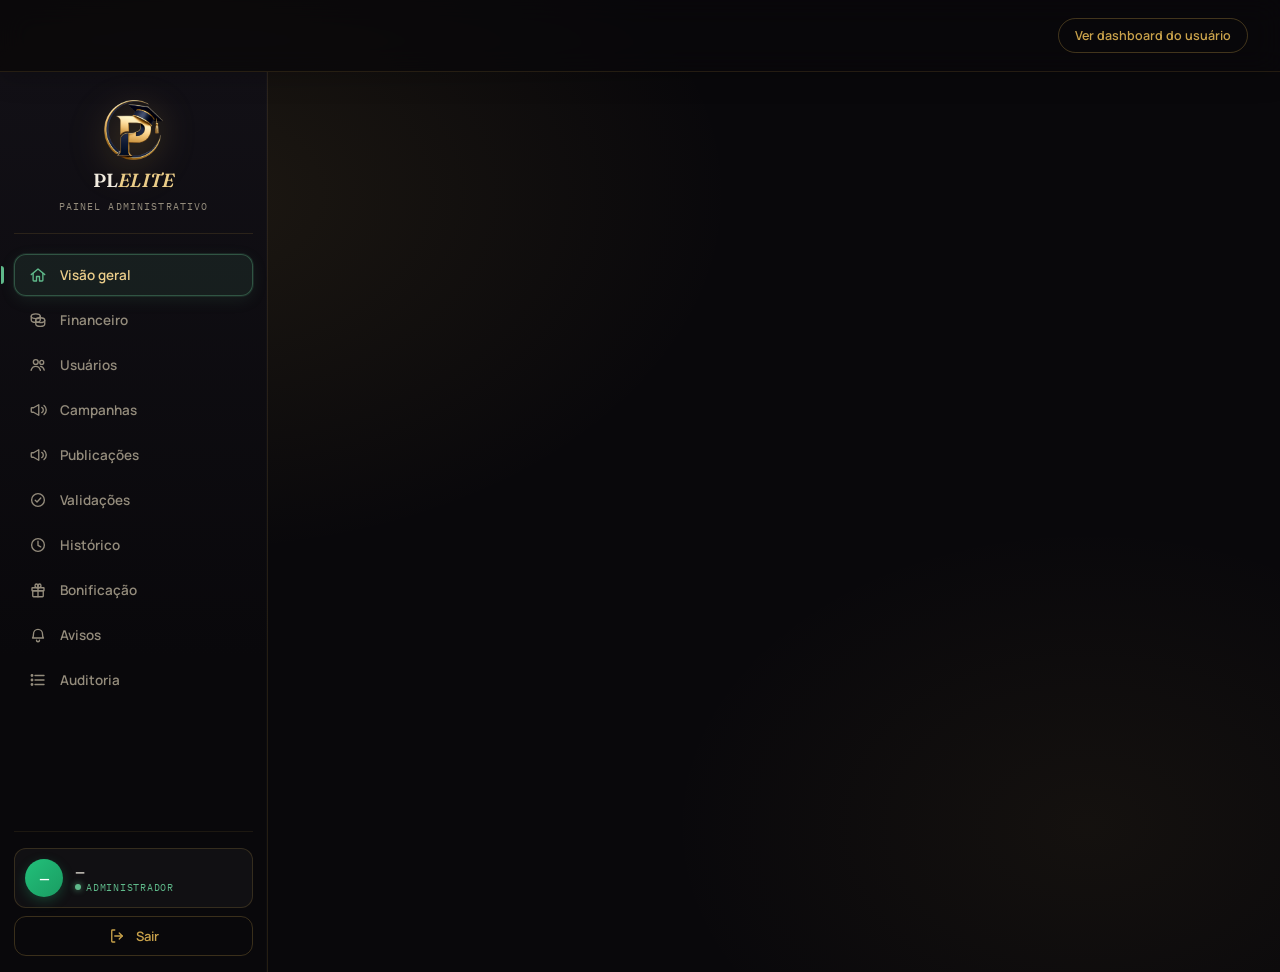
==== admin.html @ 8a0feca3 "Update admin.html" ====
<!DOCTYPE html>
<html lang="pt-BR">
<head>
<meta charset="UTF-8">
<meta name="viewport" content="width=device-width, initial-scale=1.0">
<meta name="description" content="Painel administrativo PL Elite — gestão de usuários, campanhas e recompensas.">
<link rel="icon" type="image/png" href="assets/logo-icon.png">
<title>PL ELITE — Painel Administrativo</title>
<link rel="preconnect" href="https://fonts.googleapis.com">
<link rel="preconnect" href="https://fonts.gstatic.com" crossorigin>
<link href="https://fonts.googleapis.com/css2?family=Fraunces:opsz,wght@9..144,400;9..144,500;9..144,600&family=Manrope:wght@400;500;600;700&family=IBM+Plex+Mono:wght@400;500&display=swap" rel="stylesheet">
<link rel="stylesheet" href="style.css">
</head>
<body>

<svg style="display:none">
  <defs>
    <symbol id="icon-home" viewBox="0 0 24 24" fill="none" stroke="currentColor" stroke-width="1.8" stroke-linecap="round" stroke-linejoin="round"><path d="M3 11.5 12 4l9 7.5"/><path d="M5.5 10v9a1 1 0 0 0 1 1H10v-6h4v6h3.5a1 1 0 0 0 1-1v-9"/></symbol>
    <symbol id="icon-coins" viewBox="0 0 24 24" fill="none" stroke="currentColor" stroke-width="1.8" stroke-linecap="round" stroke-linejoin="round"><ellipse cx="9" cy="7" rx="6" ry="3.2"/><path d="M3 7v5c0 1.77 2.69 3.2 6 3.2s6-1.43 6-3.2V7"/><path d="M9 12.2v5c0 1.77 2.69 3.2 6 3.2s6-1.43 6-3.2v-5"/><ellipse cx="15" cy="12.2" rx="6" ry="3.2"/></symbol>
    <symbol id="icon-users" viewBox="0 0 24 24" fill="none" stroke="currentColor" stroke-width="1.8" stroke-linecap="round" stroke-linejoin="round"><circle cx="9" cy="8" r="3.2"/><path d="M2.8 19c1-3.4 3.4-5.2 6.2-5.2s5.2 1.8 6.2 5.2"/><circle cx="17" cy="8.5" r="2.6"/><path d="M15.3 13.8c2.4.2 4.2 1.9 5 5"/></symbol>
    <symbol id="icon-megaphone" viewBox="0 0 24 24" fill="none" stroke="currentColor" stroke-width="1.8" stroke-linecap="round" stroke-linejoin="round"><path d="M3 10v4a1 1 0 0 0 1 1h2l7 4V5L6 9H4a1 1 0 0 0-1 1Z"/><path d="M17 8.5a4 4 0 0 1 0 7"/><path d="M20 6a7.5 7.5 0 0 1 0 12"/></symbol>
    <symbol id="icon-check-circle" viewBox="0 0 24 24" fill="none" stroke="currentColor" stroke-width="1.8" stroke-linecap="round" stroke-linejoin="round"><circle cx="12" cy="12" r="8.5"/><path d="M8.3 12.3l2.4 2.4 5-5.4"/></symbol>
    <symbol id="icon-clock" viewBox="0 0 24 24" fill="none" stroke="currentColor" stroke-width="1.8" stroke-linecap="round" stroke-linejoin="round"><circle cx="12" cy="12" r="8.5"/><path d="M12 7v5.5l3.6 2"/></symbol>
    <symbol id="icon-gift" viewBox="0 0 24 24" fill="none" stroke="currentColor" stroke-width="1.8" stroke-linecap="round" stroke-linejoin="round"><rect x="4" y="9" width="16" height="4" rx="0.5"/><path d="M5 13h14v7a1 1 0 0 1-1 1H6a1 1 0 0 1-1-1v-7Z"/><path d="M12 9v12"/><path d="M12 9C9 9 8 7.5 8 6.2 8 5 9 4 10.2 4 11.8 4 12 6.5 12 9Z"/><path d="M12 9c3 0 4-1.5 4-2.8C16 5 15 4 13.8 4 12.2 4 12 6.5 12 9Z"/></symbol>
    <symbol id="icon-bell" viewBox="0 0 24 24" fill="none" stroke="currentColor" stroke-width="1.8" stroke-linecap="round" stroke-linejoin="round"><path d="M6 10.5a6 6 0 0 1 12 0c0 4.2 1.3 5.5 1.3 5.5H4.7S6 14.7 6 10.5Z"/><path d="M10 19a2 2 0 0 0 4 0"/></symbol>
    <symbol id="icon-list" viewBox="0 0 24 24" fill="none" stroke="currentColor" stroke-width="1.8" stroke-linecap="round" stroke-linejoin="round"><path d="M8 6h12"/><path d="M8 12h12"/><path d="M8 18h12"/><circle cx="4" cy="6" r="1"/><circle cx="4" cy="12" r="1"/><circle cx="4" cy="18" r="1"/></symbol>
    <symbol id="icon-menu" viewBox="0 0 24 24" fill="none" stroke="currentColor" stroke-width="1.8" stroke-linecap="round" stroke-linejoin="round"><path d="M4 7h16"/><path d="M4 12h16"/><path d="M4 17h16"/></symbol>
    <symbol id="icon-close" viewBox="0 0 24 24" fill="none" stroke="currentColor" stroke-width="1.8" stroke-linecap="round" stroke-linejoin="round"><path d="M6 6l12 12"/><path d="M18 6L6 18"/></symbol>
    <symbol id="icon-logout" viewBox="0 0 24 24" fill="none" stroke="currentColor" stroke-width="1.8" stroke-linecap="round" stroke-linejoin="round"><path d="M9 4H6a1 1 0 0 0-1 1v14a1 1 0 0 0 1 1h3"/><path d="M15 8l4 4-4 4"/><path d="M19 12H9"/></symbol>
    <symbol id="icon-alert" viewBox="0 0 24 24" fill="none" stroke="currentColor" stroke-width="1.8" stroke-linecap="round" stroke-linejoin="round"><circle cx="12" cy="12" r="8.5"/><path d="M12 7.5v5.5"/><circle cx="12" cy="16.3" r="0.9" fill="currentColor" stroke="none"/></symbol>
  </defs>
</svg>

<div class="toast-container" id="toastContainer"></div>

<div class="app-shell">

  <header class="app-header">
    <div class="app-header-left">
      <button type="button" class="sidebar-toggle" id="sidebarToggle" aria-label="Abrir menu">
        <svg class="icon"><use href="#icon-menu"></use></svg>
      </button>
    </div>
    <div class="app-user">
      <a class="btn-ghost" href="index.html" style="text-decoration:none;">Ver dashboard do usuário</a>
    </div>
  </header>

  <div class="sidebar-overlay" id="sidebarOverlay"></div>

  <div class="app-body">

    <nav class="sidebar" id="sidebar" role="tablist">
      <button type="button" class="sidebar-close" id="sidebarClose" aria-label="Fechar menu">
        <svg class="icon"><use href="#icon-close"></use></svg>
      </button>

      <div class="sidebar-brand">
        <img class="sidebar-brand-mark" src="assets/logo-icon.png" alt="PL Elite">
        <div class="sidebar-brand-name">PL<span>ELITE</span></div>
        <div class="sidebar-brand-tagline">PAINEL ADMINISTRATIVO</div>
      </div>

      <div class="sidebar-links">
      <button type="button" class="sidebar-link admin-tab is-active" data-tab="overview"><svg class="icon"><use href="#icon-home"></use></svg><span>Visão geral</span></button>
      <button type="button" class="sidebar-link admin-tab" data-tab="financeiro"><svg class="icon"><use href="#icon-coins"></use></svg><span>Financeiro</span></button>
      <button type="button" class="sidebar-link admin-tab" data-tab="users"><svg class="icon"><use href="#icon-users"></use></svg><span>Usuários</span></button>
      <button type="button" class="sidebar-link admin-tab" data-tab="campaigns"><svg class="icon"><use href="#icon-megaphone"></use></svg><span>Campanhas</span></button>
      <button type="button" class="sidebar-link admin-tab" data-tab="posts"><svg class="icon"><use href="#icon-megaphone"></use></svg><span>Publicações</span></button>
      <button type="button" class="sidebar-link admin-tab" data-tab="validations"><svg class="icon"><use href="#icon-check-circle"></use></svg><span>Validações</span></button>
      <button type="button" class="sidebar-link admin-tab" data-tab="history"><svg class="icon"><use href="#icon-clock"></use></svg><span>Histórico</span></button>
      <button type="button" class="sidebar-link admin-tab" data-tab="raffle"><svg class="icon"><use href="#icon-gift"></use></svg><span>Bonificação</span></button>
      <button type="button" class="sidebar-link admin-tab" data-tab="notifications"><svg class="icon"><use href="#icon-bell"></use></svg><span>Avisos</span></button>
      <button type="button" class="sidebar-link admin-tab" data-tab="audit"><svg class="icon"><use href="#icon-list"></use></svg><span>Auditoria</span></button>
      </div>

      <div class="sidebar-footer">
        <div class="sidebar-user-card">
          <div class="sidebar-user-avatar" id="sidebarAvatar">—</div>
          <div>
            <div class="sidebar-user-name" id="sidebarUserName">—</div>
            <div class="sidebar-user-status">ADMINISTRADOR</div>
          </div>
        </div>
        <button type="button" class="sidebar-logout" id="logoutBtn">
          <svg class="icon"><use href="#icon-logout"></use></svg><span>Sair</span>
        </button>
      </div>
    </nav>

  <main class="app-main">

    <!-- Exibido se o usuário logado não for admin -->
    <div class="gate-screen is-hidden" id="gateDenied">
      <h2>Acesso restrito</h2>
      <p>Esta área é exclusiva para administradores.</p>
    </div>

    <div id="adminContent" class="is-hidden">

      <!-- VISÃO GERAL -->
      <section class="admin-section is-active" id="tab-overview">
        <section class="metrics-grid">
          <div class="metric-card"><span class="metric-label">RECOMPENSAS DISTRIBUÍDAS</span><span class="metric-value" id="ovRewards">—</span></div>
          <div class="metric-card"><span class="metric-label">FUNDO DE BONIFICAÇÃO</span><span class="metric-value" id="ovBonusFund">—</span></div>
          <div class="metric-card"><span class="metric-label">USUÁRIOS ATIVOS</span><span class="metric-value" id="ovActiveUsers">—</span></div>
          <div class="metric-card"><span class="metric-label">TAXA DE CONCLUSÃO</span><span class="metric-value" id="ovCompletionRate">—</span></div>
        </section>
      </section>

      <!-- FINANCEIRO -->
      <section class="admin-section" id="tab-financeiro">
        <div class="panel-block">
          <h3>Controle financeiro</h3>
          <section class="metrics-grid">
            <div class="metric-card"><span class="metric-label">TOTAL PAGO EM PATROCÍNIOS</span><span class="metric-value" id="fTotalPago">—</span></div>
            <div class="metric-card"><span class="metric-label">TOTAL ARRECADADO P/ SORTEIOS</span><span class="metric-value" id="fTotalSorteios">—</span></div>
            <div class="metric-card"><span class="metric-label">TOTAL DE PARTICIPANTES</span><span class="metric-value" id="fTotalParticipantes">—</span></div>
            <div class="metric-card"><span class="metric-label">TOTAL DE OPORTUNIDADES</span><span class="metric-value" id="fTotalOportunidades">—</span></div>
            <div class="metric-card"><span class="metric-label">OPORTUNIDADES FINALIZADAS</span><span class="metric-value" id="fFinalizadas">—</span></div>
            <div class="metric-card"><span class="metric-label">OPORTUNIDADES EM ANDAMENTO</span><span class="metric-value" id="fAndamento">—</span></div>
          </section>
        </div>
      </section>

      <!-- USUÁRIOS -->
      <section class="admin-section" id="tab-users">
        <div class="panel-block">
          <h3>Gestão de usuários</h3>
          <div class="toolbar">
            <input type="search" id="userSearch" placeholder="Buscar por nome ou e-mail…">
          </div>
          <div style="overflow-x:auto;">
            <table class="data-table">
              <thead>
                <tr><th>Nome</th><th>E-mail</th><th>Status</th><th>Nível</th><th>Ações</th></tr>
              </thead>
              <tbody id="usersTableBody">
                <tr><td colspan="5">Carregando…</td></tr>
              </tbody>
            </table>
          </div>
        </div>
      </section>

      <!-- CAMPANHAS -->
      <section class="admin-section" id="tab-campaigns">
        <div class="panel-block">
          <h3>Nova campanha</h3>
          <form class="form-grid" id="campaignForm">
            <div class="field"><label for="cTitle">Nome</label><input type="text" id="cTitle" required></div>
            <div class="field"><label for="cPlan">Plano exigido</label><input type="text" id="cPlan" placeholder="ex: Bronze, Prata, Ouro"></div>
            <div class="field"><label for="cMachines">Máquinas/planos envolvidos</label><input type="text" id="cMachines" placeholder="ex: Máquina A, Plano Turbo"></div>
            <div class="field field-full"><label for="cDesc">Descrição</label><textarea id="cDesc"></textarea></div>
            <div class="field"><label for="cBudget">Orçamento (R$)</label><input type="number" id="cBudget" min="0" step="0.01"></div>
            <div class="field"><label for="cMaxSlots">Limite de vagas</label><input type="number" id="cMaxSlots" min="1" value="3"></div>
            <div class="field"><label for="cStart">Data de início</label><input type="date" id="cStart"></div>
            <div class="field"><label for="cEnd">Data de término</label><input type="date" id="cEnd"></div>
            <div class="field"><label for="cWhats">WhatsApp (só números, com DDI)</label><input type="text" id="cWhats" placeholder="5568999503477"></div>
            <div class="field"><label for="cWhatsMsg">Mensagem pré-configurada</label><input type="text" id="cWhatsMsg" placeholder="vim pelo site"></div>
            <div class="field field-full">
              <label for="cVisibleTo">Visível só para (deixe sem selecionar = todos autorizados)</label>
              <select id="cVisibleTo" multiple size="4" class="btn-mini" style="width:100%;height:auto;"></select>
            </div>
            <div class="field field-full"><label for="cSubmit"></label>
              <button type="submit" class="btn-primary btn-inline" id="campaignSubmit"><span class="btn-label">Criar campanha</span></button>
            </div>
          </form>
        </div>

        <div class="panel-block">
          <h3>Campanhas cadastradas</h3>
          <div style="overflow-x:auto;">
            <table class="data-table">
              <thead>
                <tr><th>Campanha</th><th>Vagas</th><th>Status</th><th>Resultado</th><th>Período</th><th>Ações</th></tr>
              </thead>
              <tbody id="campaignsTableBody">
                <tr><td colspan="6">Carregando…</td></tr>
              </tbody>
            </table>
          </div>
        </div>
      </section>

      <!-- PUBLICAÇÕES -->
      <section class="admin-section" id="tab-posts">
        <div class="panel-block">
          <h3>Nova publicação</h3>
          <form class="form-grid" id="postForm">
            <div class="field"><label for="pTitle">Título</label><input type="text" id="pTitle" required></div>
            <div class="field">
              <label for="pCategory">Categoria</label>
              <input type="text" id="pCategory" list="postCategoryOptions" placeholder="ex: Oportunidades" value="Oportunidades">
              <datalist id="postCategoryOptions">
                <option value="Campanhas em Destaque">
                <option value="Oportunidades">
                <option value="Em Andamento">
                <option value="Concluídas">
              </datalist>
            </div>
            <div class="field field-full"><label for="pDesc">Descrição</label><textarea id="pDesc"></textarea></div>
            <div class="field field-full"><label for="pImages">Fotos (uma URL por linha)</label><textarea id="pImages" placeholder="https://…&#10;https://…"></textarea></div>
            <div class="field"><label for="pLink">Link de redirecionamento</label><input type="text" id="pLink" placeholder="https://…"></div>
            <div class="field">
              <label for="pStatus">Status</label>
              <select id="pStatus">
                <option value="publicado">Publicado</option>
                <option value="rascunho">Rascunho (não aparece pro usuário)</option>
                <option value="arquivado">Arquivado (não aparece pro usuário)</option>
              </select>
            </div>
            <div class="field field-full">
              <button type="submit" class="btn-primary btn-inline" id="postSubmit"><span class="btn-label">Publicar</span></button>
            </div>
          </form>
        </div>

        <div class="panel-block">
          <h3>Publicações</h3>
          <div style="overflow-x:auto;">
            <table class="data-table">
              <thead><tr><th>Título</th><th>Categoria</th><th>Status</th><th>Data</th><th>Ações</th></tr></thead>
              <tbody id="postsTableBody"><tr><td colspan="5">Carregando…</td></tr></tbody>
            </table>
          </div>
        </div>
      </section>

      <!-- VALIDAÇÕES -->
      <section class="admin-section" id="tab-validations">
        <div class="panel-block">
          <h3>Comprovantes enviados pelos usuários</h3>
          <div style="overflow-x:auto;">
            <table class="data-table">
              <thead><tr><th>Usuário</th><th>Campanha</th><th>Período</th><th>Observações</th><th>Print</th><th>Status</th><th>Ações</th></tr></thead>
              <tbody id="validationsTableBody"><tr><td colspan="7">Carregando…</td></tr></tbody>
            </table>
          </div>
        </div>
      </section>

      <!-- HISTÓRICO DE PARTICIPANTES -->
      <section class="admin-section" id="tab-history">
        <div class="panel-block">
          <h3>Histórico de participantes</h3>
          <p class="modal-subtitle" style="margin:-8px 0 18px;">Cada participação aprovada aparece em uma linha separada, mesmo que seja o mesmo usuário mais de uma vez.</p>
          <div style="overflow-x:auto;">
            <table class="data-table">
              <thead>
                <tr><th>Usuário</th><th>Campanha</th><th>Participações</th><th>Valor</th><th>Entrada</th><th>Finalização</th><th>Saque</th><th>Resultado</th><th>Status</th></tr>
              </thead>
              <tbody id="historyTableBody">
                <tr><td colspan="9">Carregando…</td></tr>
              </tbody>
            </table>
          </div>
        </div>
      </section>

      <!-- BONIFICAÇÃO / SORTEIO -->
      <section class="admin-section" id="tab-raffle">
        <div class="panel-block">
          <h3>Fundo de bonificação</h3>
          <form class="form-grid" id="raffleForm">
            <div class="field"><label for="rFund">Valor acumulado (R$)</label><input type="number" id="rFund" min="0" step="0.01"></div>
            <div class="field"><label for="rDate">Data do sorteio</label><input type="date" id="rDate"></div>
            <div class="field"><label for="rWinner">Vencedor (resultado)</label><input type="text" id="rWinner" placeholder="Deixe em branco até o sorteio acontecer"></div>
            <div class="field field-full"><label for="rRules">Regras de elegibilidade</label><textarea id="rRules" placeholder="ex: rastreamento de link de indicação válido"></textarea></div>
            <div class="field field-full">
              <button type="submit" class="btn-primary btn-inline" id="raffleSubmit"><span class="btn-label">Salvar</span></button>
            </div>
          </form>
        </div>

        <div class="panel-block">
          <h3>Usuários qualificados</h3>
          <div style="overflow-x:auto;">
            <table class="data-table">
              <thead><tr><th>Nome</th><th>E-mail</th><th>Ações</th></tr></thead>
              <tbody id="raffleTableBody"><tr><td colspan="3">Carregando…</td></tr></tbody>
            </table>
          </div>
        </div>
      </section>

      <!-- AVISOS -->
      <section class="admin-section" id="tab-notifications">
        <div class="panel-block">
          <h3>Enviar aviso</h3>
          <form class="form-grid" id="notifForm">
            <div class="field"><label for="nTitle">Título</label><input type="text" id="nTitle" required></div>
            <div class="field">
              <label for="nType">Tipo</label>
              <select id="nType">
                <option value="resgate">Data de resgate de recompensa</option>
                <option value="plano">Plano a ser utilizado</option>
                <option value="prazo">Prazo de entrega</option>
                <option value="aviso">Instrução do admin</option>
              </select>
            </div>
            <div class="field field-full"><label for="nMessage">Mensagem</label><textarea id="nMessage" required></textarea></div>
            <div class="field field-full">
              <label for="nTarget">Destinatário</label>
              <select id="nTarget">
                <option value="all">Todos os usuários</option>
              </select>
            </div>
            <div class="field field-full">
              <button type="submit" class="btn-primary btn-inline" id="notifSubmit"><span class="btn-label">Enviar aviso</span></button>
            </div>
          </form>
        </div>

        <div class="panel-block">
          <h3>Avisos enviados</h3>
          <div style="overflow-x:auto;">
            <table class="data-table">
              <thead><tr><th>Título</th><th>Tipo</th><th>Destinatário</th><th>Data</th><th>Ações</th></tr></thead>
              <tbody id="notifsTableBody"><tr><td colspan="5">Carregando…</td></tr></tbody>
            </table>
          </div>
        </div>
      </section>

      <!-- AUDITORIA -->
      <section class="admin-section" id="tab-audit">
        <div class="panel-block">
          <h3>Registro de alterações</h3>
          <p class="modal-subtitle" style="margin:-8px 0 18px;">Últimas 100 ações administrativas registradas.</p>
          <div style="overflow-x:auto;">
            <table class="data-table">
              <thead><tr><th>Quando</th><th>Admin</th><th>Ação</th></tr></thead>
              <tbody id="auditTableBody"><tr><td colspan="3">Carregando…</td></tr></tbody>
            </table>
          </div>
        </div>
      </section>

    </div>

  </main>

  </div>

  <!-- Modal: editar usuário -->
  <div class="modal-overlay is-hidden" id="editUserModal">
    <div class="modal-card">
      <h3>Editar usuário</h3>
      <p class="modal-subtitle">O e-mail aqui é só o registro no banco (exibição). Não altera o e-mail de login da conta.</p>
      <p class="form-feedback" id="editUserFeedback" role="alert" hidden></p>
      <form class="modal-form" id="editUserForm">
        <div class="field"><label for="euName">Nome</label><input type="text" id="euName" required></div>
        <div class="field"><label for="euEmail">E-mail (exibição)</label><input type="email" id="euEmail" required></div>
        <div class="modal-actions">
          <button type="button" class="btn-mini" id="euCancel">Cancelar</button>
          <button type="submit" class="btn-primary" id="euSubmit"><span class="btn-label">Salvar</span></button>
        </div>
      </form>
    </div>
  </div>

  <!-- Modal: editar campanha -->
  <div class="modal-overlay is-hidden" id="editCampaignModal">
    <div class="modal-card">
      <h3>Editar campanha</h3>
      <p class="form-feedback" id="editCampaignFeedback" role="alert" hidden></p>
      <form class="modal-form" id="editCampaignForm">
        <div class="field"><label for="ecTitle">Nome</label><input type="text" id="ecTitle" required></div>
        <div class="field"><label for="ecPlan">Plano exigido</label><input type="text" id="ecPlan"></div>
        <div class="field"><label for="ecMachines">Máquinas/planos envolvidos</label><input type="text" id="ecMachines"></div>
        <div class="field"><label for="ecDesc">Descrição</label><textarea id="ecDesc"></textarea></div>
        <div class="field"><label for="ecBudget">Orçamento (R$)</label><input type="number" id="ecBudget" min="0" step="0.01"></div>
        <div class="field"><label for="ecMaxSlots">Limite de vagas</label><input type="number" id="ecMaxSlots" min="1"></div>
        <div class="field"><label for="ecStart">Data de início</label><input type="date" id="ecStart"></div>
        <div class="field"><label for="ecEnd">Data de término</label><input type="date" id="ecEnd"></div>
        <div class="field"><label for="ecWhats">WhatsApp (só números, com DDI)</label><input type="text" id="ecWhats"></div>
        <div class="field"><label for="ecWhatsMsg">Mensagem pré-configurada</label><input type="text" id="ecWhatsMsg"></div>
        <div class="field">
          <label for="ecVisibleTo">Visível só para (deixe sem selecionar = todos autorizados)</label>
          <select id="ecVisibleTo" multiple size="4" class="btn-mini" style="width:100%;height:auto;"></select>
        </div>
        <div class="modal-actions">
          <button type="button" class="btn-mini" id="ecCancel">Cancelar</button>
          <button type="submit" class="btn-primary" id="ecSubmit"><span class="btn-label">Salvar</span></button>
        </div>
      </form>
    </div>
  </div>
  <!-- Modal: editar publicação -->
  <div class="modal-overlay is-hidden" id="editPostModal">
    <div class="modal-card">
      <h3>Editar publicação</h3>
      <p class="form-feedback" id="editPostFeedback" role="alert" hidden></p>
      <form class="modal-form" id="editPostForm">
        <div class="field"><label for="epTitle">Título</label><input type="text" id="epTitle" required></div>
        <div class="field">
          <label for="epCategory">Categoria</label>
          <input type="text" id="epCategory" list="postCategoryOptions" placeholder="ex: Oportunidades">
        </div>
        <div class="field"><label for="epDesc">Descrição</label><textarea id="epDesc"></textarea></div>
        <div class="field"><label for="epImages">Fotos (uma URL por linha)</label><textarea id="epImages"></textarea></div>
        <div class="field"><label for="epLink">Link de redirecionamento</label><input type="text" id="epLink"></div>
        <div class="field">
          <label for="epStatus">Status</label>
          <select id="epStatus">
            <option value="publicado">Publicado</option>
            <option value="rascunho">Rascunho (não aparece pro usuário)</option>
            <option value="arquivado">Arquivado (não aparece pro usuário)</option>
          </select>
        </div>
        <div class="modal-actions">
          <button type="button" class="btn-mini" id="epCancel">Cancelar</button>
          <button type="submit" class="btn-primary" id="epSubmit"><span class="btn-label">Salvar</span></button>
        </div>
      </form>
    </div>
  </div>

  <!-- Modal: visualizar print do comprovante -->
  <div class="modal-overlay is-hidden" id="imageModal">
    <div class="modal-card" style="max-width:640px;">
      <h3>Comprovante</h3>
      <img id="imageModalImg" src="" alt="Comprovante enviado" style="width:100%;border-radius:var(--radius-md);display:block;margin:14px 0;">
      <div class="modal-actions">
        <button type="button" class="btn-mini" id="imageModalClose" style="width:100%;">Fechar</button>
      </div>
    </div>
  </div>

  <!-- Modal: confirmação (substitui o confirm() nativo do navegador) -->
  <div class="modal-overlay is-hidden" id="confirmModal">
    <div class="modal-card" style="max-width:380px;">
      <h3 id="confirmModalTitle">Confirmar ação</h3>
      <p class="modal-subtitle" id="confirmModalMessage" style="margin:0 0 20px;"></p>
      <div class="modal-actions">
        <button type="button" class="btn-mini" id="confirmModalCancel" style="flex:1;">Cancelar</button>
        <button type="button" class="btn-primary" id="confirmModalOk" style="flex:1;margin-top:0;">Confirmar</button>
      </div>
    </div>
  </div>

</div>

<script type="module" src="admin.js"></script>
</body>
</html>
---- style.css ----
/* ===================================================================
   PL ELITE — Login / Cadastro
   Paleta: preto profundo + dourado. Glassmorphism sóbrio, mobile-first.
=================================================================== */

:root {
  --bg-void: #09080b;
  --bg-void-2: #121016;
  --gold: #c9a24b;
  --gold-bright: #ecce8a;
  --gold-dim: #8a713a;
  --glass-bg: rgba(201, 162, 75, 0.05);
  --glass-bg-strong: rgba(255, 255, 255, 0.035);
  --glass-border: rgba(201, 162, 75, 0.2);
  --text-primary: #f2ede2;
  --text-muted: #948c7c;
  --danger: #e0654b;
  --success: #5fb98a;

  --font-display: "Fraunces", serif;
  --font-body: "Manrope", sans-serif;
  --font-mono: "IBM Plex Mono", monospace;

  --radius-lg: 20px;
  --radius-md: 12px;
  --ease: cubic-bezier(0.22, 1, 0.36, 1);

  --sidebar-w: 268px;
  --sidebar-w-mobile: 292px;
}

* { box-sizing: border-box; }

html, body {
  margin: 0;
  padding: 0;
  min-height: 100%;
  background: var(--bg-void);
  color: var(--text-primary);
  font-family: var(--font-body);
  -webkit-font-smoothing: antialiased;
}

body {
  background:
    radial-gradient(ellipse 900px 600px at 15% 20%, rgba(201, 162, 75, 0.10), transparent 60%),
    radial-gradient(ellipse 700px 500px at 85% 85%, rgba(201, 162, 75, 0.06), transparent 60%),
    var(--bg-void);
}

button, input { font-family: inherit; }

/* ---------- Layout ---------- */

.stage {
  min-height: 100vh;
  display: grid;
  grid-template-columns: 1.05fr 1fr;
}

@media (max-width: 900px) {
  .stage { grid-template-columns: 1fr; }
}

/* ---------- Painel de marca ---------- */

.brand-panel {
  position: relative;
  display: flex;
  align-items: center;
  justify-content: center;
  padding: 64px 48px;
  overflow: hidden;
  background: linear-gradient(180deg, var(--bg-void-2), var(--bg-void));
  border-right: 1px solid rgba(201, 162, 75, 0.12);
}

@media (max-width: 900px) {
  .brand-panel {
    padding: 48px 28px 32px;
    border-right: none;
    border-bottom: 1px solid rgba(201, 162, 75, 0.12);
  }
}

.orbit-wrap {
  position: absolute;
  top: 50%;
  left: 50%;
  width: 560px;
  height: 560px;
  transform: translate(-50%, -50%);
  pointer-events: none;
}

.orbit-ring {
  position: absolute;
  inset: 0;
  border-radius: 50%;
  border: 1px solid transparent;
  background:
    conic-gradient(from 0deg, transparent 0deg, rgba(201, 162, 75, 0.5) 60deg, transparent 140deg, transparent 360deg)
    border-box;
  -webkit-mask:
    linear-gradient(#000 0 0) padding-box,
    linear-gradient(#000 0 0);
  -webkit-mask-composite: xor;
  mask-composite: exclude;
  animation: spin 22s linear infinite;
}

.orbit-dot {
  position: absolute;
  top: 0;
  left: 50%;
  width: 6px;
  height: 6px;
  margin-left: -3px;
  border-radius: 50%;
  background: var(--gold-bright);
  box-shadow: 0 0 12px 3px rgba(236, 206, 138, 0.7);
  animation: spin 22s linear infinite;
}

@keyframes spin {
  to { transform: rotate(360deg); }
}

@media (prefers-reduced-motion: reduce) {
  .orbit-ring, .orbit-dot { animation: none; }
}

.brand-content {
  position: relative;
  z-index: 1;
  max-width: 420px;
}

.brand-logo-wrap {
  margin: 0 0 22px;
  line-height: 0;
}

.brand-logo {
  display: block;
  width: min(230px, 58vw);
  height: auto;
  filter: drop-shadow(0 14px 30px rgba(201, 162, 75, 0.22));
}

.brand-eyebrow {
  display: inline-block;
  font-family: var(--font-mono);
  font-size: 11px;
  letter-spacing: 0.16em;
  color: var(--gold);
  margin-bottom: 20px;
}

.brand-word {
  font-family: var(--font-display);
  font-weight: 500;
  font-size: clamp(40px, 6vw, 58px);
  line-height: 1.02;
  margin: 0 0 20px;
  color: var(--text-primary);
}

.brand-word-accent {
  display: block;
  color: var(--gold-bright);
  font-weight: 600;
  font-style: italic;
}

.brand-tagline {
  font-size: 15px;
  line-height: 1.6;
  color: var(--text-muted);
  margin: 0 0 40px;
}

.brand-stats {
  list-style: none;
  margin: 0;
  padding: 0;
  display: flex;
  flex-direction: column;
  gap: 14px;
  border-top: 1px solid rgba(201, 162, 75, 0.15);
  padding-top: 24px;
}

.brand-stats li {
  display: flex;
  align-items: baseline;
  gap: 14px;
}

.brand-stats li::before {
  content: "";
  align-self: center;
  width: 4px;
  height: 4px;
  border-radius: 50%;
  background: var(--gold-dim);
  flex-shrink: 0;
}

.stat-num {
  font-family: var(--font-mono);
  font-size: 12px;
  color: var(--gold-dim);
  min-width: 34px;
}

.stat-label {
  font-size: 13.5px;
  color: var(--text-muted);
}

/* ---------- Painel de autenticação ---------- */

.auth-panel {
  display: flex;
  align-items: center;
  justify-content: center;
  padding: 32px 24px;
}

.auth-card {
  position: relative;
  width: 100%;
  max-width: 400px;
  background: var(--glass-bg-strong);
  border: 1px solid var(--glass-border);
  border-radius: var(--radius-lg);
  padding: 38px 32px 32px;
  backdrop-filter: blur(20px);
  -webkit-backdrop-filter: blur(20px);
  box-shadow: 0 20px 60px rgba(0, 0, 0, 0.4);
  overflow: hidden;
}

.auth-card::before {
  content: "";
  position: absolute;
  top: 0;
  left: 0;
  right: 0;
  height: 2px;
  background: linear-gradient(90deg, transparent, var(--gold), transparent);
  opacity: 0.6;
}

/* Cabeçalho do card */

.auth-heading {
  margin: 0 0 28px;
}

.auth-heading h2 {
  font-family: var(--font-display);
  font-weight: 500;
  font-size: 24px;
  margin: 0 0 6px;
  color: var(--text-primary);
}

.auth-heading p {
  margin: 0;
  font-size: 13px;
  color: var(--text-muted);
}

.auth-switch {
  margin: 20px 0 0;
  text-align: center;
  font-size: 13px;
  color: var(--text-muted);
}

.auth-switch a {
  color: var(--gold);
  font-weight: 600;
  text-decoration: none;
}

.auth-switch a:hover { color: var(--gold-bright); text-decoration: underline; }

/* Formulário */

.auth-view {
  display: flex;
  flex-direction: column;
  gap: 18px;
}

.field {
  display: flex;
  flex-direction: column;
  gap: 7px;
}

.field label {
  font-size: 12.5px;
  font-weight: 600;
  letter-spacing: 0.02em;
  color: var(--text-muted);
}

.field input {
  background: rgba(255, 255, 255, 0.02);
  border: 1px solid rgba(201, 162, 75, 0.18);
  border-radius: var(--radius-md);
  padding: 12px 14px;
  color: var(--text-primary);
  font-size: 14.5px;
  outline: none;
  transition: border-color 0.2s var(--ease), box-shadow 0.2s var(--ease), background-color 0.2s var(--ease);
}

.field input:hover:not(:focus) { border-color: rgba(201, 162, 75, 0.3); }

.field input::placeholder { color: #5a5548; }

.field input:focus {
  border-color: var(--gold);
  box-shadow: 0 0 0 3px rgba(201, 162, 75, 0.14);
}

.field input:invalid:not(:placeholder-shown) {
  border-color: rgba(224, 101, 75, 0.6);
}

.field-with-action {
  position: relative;
  display: flex;
}

.field-with-action input { flex: 1; padding-right: 76px; }

.ghost-toggle {
  position: absolute;
  right: 6px;
  top: 50%;
  transform: translateY(-50%);
  background: none;
  border: none;
  color: var(--gold);
  font-size: 12px;
  font-weight: 600;
  cursor: pointer;
  padding: 6px 8px;
}

.ghost-toggle:hover { color: var(--gold-bright); }

.link-inline {
  align-self: flex-start;
  background: none;
  border: none;
  color: var(--gold);
  font-size: 12.5px;
  font-weight: 600;
  cursor: pointer;
  padding: 0;
}

.link-inline:hover { color: var(--gold-bright); text-decoration: underline; }

.form-note {
  margin: -4px 0 0;
  font-size: 12px;
  line-height: 1.5;
  color: var(--text-muted);
}

.form-feedback {
  font-size: 13px;
  padding: 10px 14px;
  border-radius: var(--radius-md);
  margin: 0 0 18px;
  background: rgba(224, 101, 75, 0.1);
  border: 1px solid rgba(224, 101, 75, 0.3);
  color: #f2b7a8;
}

.is-hidden { display: none !important; }

.form-feedback.is-success {
  background: rgba(95, 185, 138, 0.1);
  border-color: rgba(95, 185, 138, 0.3);
  color: #b9e4cd;
}

/* Botão principal */

.btn-primary {
  margin-top: 6px;
  border: none;
  border-radius: var(--radius-lg);
  padding: 13px 0;
  background: linear-gradient(135deg, var(--gold-bright), var(--gold));
  color: #0c0a08;
  font-size: 14.5px;
  font-weight: 700;
  cursor: pointer;
  transition: transform 0.18s var(--ease), box-shadow 0.18s var(--ease), opacity 0.18s var(--ease);
  box-shadow: 0 10px 24px rgba(201, 162, 75, 0.18);
}

.btn-primary:focus-visible {
  outline: 2px solid var(--gold-bright);
  outline-offset: 2px;
}

.btn-primary:hover { transform: translateY(-1px); box-shadow: 0 14px 30px rgba(201, 162, 75, 0.26); }
.btn-primary:active { transform: translateY(0); }

.btn-primary:disabled {
  opacity: 0.55;
  cursor: not-allowed;
  transform: none;
}

.btn-primary.is-loading .btn-label { opacity: 0; }

.btn-primary.is-loading {
  position: relative;
}

.btn-primary.is-loading::after {
  content: "";
  position: absolute;
  top: 50%;
  left: 50%;
  width: 16px;
  height: 16px;
  margin: -8px 0 0 -8px;
  border-radius: 50%;
  border: 2px solid rgba(12, 10, 8, 0.35);
  border-top-color: #0c0a08;
  animation: btn-spin 0.7s linear infinite;
}

@keyframes btn-spin {
  to { transform: rotate(360deg); }
}

/* ===================================================================
   Dashboard (index.html)
=================================================================== */

.app-shell {
  min-height: 100vh;
  display: flex;
  flex-direction: column;
}

.app-header {
  display: flex;
  align-items: center;
  justify-content: space-between;
  gap: 16px;
  padding: 18px 32px;
  border-bottom: 1px solid rgba(201, 162, 75, 0.14);
  background: rgba(9, 8, 11, 0.72);
  backdrop-filter: blur(14px);
  -webkit-backdrop-filter: blur(14px);
  position: sticky;
  top: 0;
  z-index: 10;
  box-shadow: 0 8px 24px rgba(0, 0, 0, 0.18);
}

.app-logo {
  font-family: var(--font-display);
  font-size: 20px;
  font-weight: 600;
  letter-spacing: 0.01em;
  color: var(--text-primary);
}

.app-logo span { color: var(--gold-bright); font-style: italic; }

.app-user {
  display: flex;
  align-items: center;
  gap: 14px;
}

.app-user-name {
  font-size: 13px;
  color: var(--text-muted);
}

.app-user-name strong { color: var(--text-primary); font-weight: 600; }

.btn-ghost {
  background: none;
  border: 1px solid rgba(201, 162, 75, 0.3);
  color: var(--gold);
  font-size: 12.5px;
  font-weight: 600;
  padding: 8px 16px;
  border-radius: 999px;
  cursor: pointer;
  transition: border-color 0.2s var(--ease), color 0.2s var(--ease), background-color 0.2s var(--ease);
}

.btn-ghost:hover { border-color: var(--gold); color: var(--gold-bright); background: rgba(201, 162, 75, 0.06); }
.btn-ghost:active { background: rgba(201, 162, 75, 0.1); }

.app-header-left {
  display: flex;
  align-items: center;
  gap: 14px;
}

.sidebar-toggle {
  display: none;
  background: rgba(255, 255, 255, 0.02);
  border: 1px solid rgba(201, 162, 75, 0.3);
  color: var(--gold);
  width: 36px;
  height: 36px;
  border-radius: 10px;
  cursor: pointer;
  align-items: center;
  justify-content: center;
  flex-shrink: 0;
  transition: border-color 0.18s var(--ease), color 0.18s var(--ease), background 0.18s var(--ease);
}

.sidebar-toggle:hover { border-color: var(--gold); color: var(--gold-bright); background: rgba(201, 162, 75, 0.08); }
.sidebar-toggle:active { transform: scale(0.94); }

.icon {
  width: 18px;
  height: 18px;
  stroke: currentColor;
  fill: none;
  flex-shrink: 0;
}

/* Ícones de marca (ex.: WhatsApp) usam cores fixas nos próprios paths
   do <symbol> — precisam ignorar o fill:none / stroke:currentColor
   genérico de .icon, senão o desenho colorido vira só um contorno. */
.icon.icon--brand {
  fill: initial;
  stroke: none;
}

.app-main {
  flex: 1;
  width: 100%;
  padding: 32px 24px 64px;
}

.app-body {
  flex: 1;
  display: flex;
  align-items: flex-start;
  max-width: 1400px;
  width: 100%;
  margin: 0 auto;
}

/* ===================================================================
   Sidebar — desktop + mobile
=================================================================== */

.sidebar {
  flex-shrink: 0;
  width: var(--sidebar-w);
  display: flex;
  flex-direction: column;
  padding: 22px 14px 16px;
  gap: 4px;
  position: sticky;
  top: 0;
  height: 100vh;
  overflow-y: auto;
  overflow-x: hidden;
  border-right: 1px solid rgba(201, 162, 75, 0.14);
  background: linear-gradient(180deg, var(--bg-void-2), var(--bg-void) 65%);
  box-shadow: inset -1px 0 0 rgba(255, 255, 255, 0.015);
  scrollbar-width: thin;
  scrollbar-color: rgba(201, 162, 75, 0.3) transparent;
}

.sidebar::-webkit-scrollbar { width: 6px; }
.sidebar::-webkit-scrollbar-track { background: transparent; }
.sidebar::-webkit-scrollbar-thumb {
  background: rgba(201, 162, 75, 0.25);
  border-radius: 999px;
}
.sidebar::-webkit-scrollbar-thumb:hover { background: rgba(201, 162, 75, 0.4); }

/* Botão "X" de fechar o sidebar no mobile — removido da interface
   (permanece oculto em qualquer largura de tela). */
.sidebar-close { display: none !important; }

/* ---- Marca ---- */

.sidebar-brand {
  display: flex;
  flex-direction: column;
  align-items: center;
  text-align: center;
  gap: 8px;
  padding: 6px 8px 20px;
  margin-bottom: 12px;
  border-bottom: 1px solid rgba(201, 162, 75, 0.14);
}

.sidebar-brand-mark {
  width: 54px;
  height: 54px;
  border-radius: 50%;
  display: flex;
  align-items: center;
  justify-content: center;
  font-family: var(--font-display);
  font-weight: 600;
  font-size: 17px;
  color: #0c0a08;
  background: linear-gradient(135deg, var(--gold-bright), var(--gold));
  box-shadow: 0 8px 22px rgba(201, 162, 75, 0.35), 0 0 0 4px rgba(201, 162, 75, 0.08);
}

/* Quando a marca é a logo real (img), em vez do círculo "PL" de placeholder */
img.sidebar-brand-mark {
  width: 60px;
  height: 60px;
  border-radius: 0;
  background: none;
  box-shadow: none;
  filter: drop-shadow(0 8px 18px rgba(201, 162, 75, 0.3));
  object-fit: contain;
}

.sidebar-brand-name {
  font-family: var(--font-display);
  font-size: 19px;
  font-weight: 600;
  color: var(--text-primary);
  letter-spacing: 0.01em;
}

.sidebar-brand-name span { color: var(--gold-bright); font-style: italic; }

.sidebar-brand-tagline {
  font-family: var(--font-mono);
  font-size: 9.5px;
  letter-spacing: 0.12em;
  color: var(--text-muted);
}

/* ---- Navegação ---- */

.sidebar-links {
  display: flex;
  flex-direction: column;
  gap: 3px;
  padding: 4px 0 8px;
}

.sidebar-link {
  position: relative;
  display: flex;
  align-items: center;
  gap: 13px;
  width: 100%;
  text-align: left;
  text-decoration: none;
  background: none;
  border: 1px solid transparent;
  color: var(--text-muted);
  font-size: 13.5px;
  font-weight: 600;
  font-family: inherit;
  padding: 11px 14px;
  border-radius: 12px;
  cursor: pointer;
  transition: color 0.18s var(--ease), background 0.18s var(--ease), border-color 0.18s var(--ease), transform 0.18s var(--ease);
}

.sidebar-link::before {
  content: "";
  position: absolute;
  left: -14px;
  top: 50%;
  transform: translateY(-50%);
  width: 3px;
  height: 0;
  border-radius: 0 4px 4px 0;
  background: var(--success);
  transition: height 0.2s var(--ease);
}

.sidebar-link .icon {
  color: var(--text-muted);
  transition: color 0.18s var(--ease);
}

.sidebar-link:hover {
  color: var(--gold-bright);
  background: rgba(201, 162, 75, 0.07);
  transform: translateX(2px);
}

.sidebar-link:hover .icon { color: var(--gold-bright); }

.sidebar-link:focus-visible {
  outline: 2px solid var(--gold);
  outline-offset: 2px;
}

.sidebar-link.is-active {
  color: var(--gold-bright);
  background: rgba(95, 185, 138, 0.1);
  border-color: rgba(95, 185, 138, 0.35);
  box-shadow: 0 0 0 1px rgba(95, 185, 138, 0.12), 0 4px 16px rgba(95, 185, 138, 0.1);
}

.sidebar-link.is-active::before { height: 18px; }

.sidebar-link.is-active .icon { stroke: var(--success); color: var(--success); }

.sidebar-link .link-badge {
  margin-left: auto;
  font-family: var(--font-mono);
  font-size: 10px;
  font-weight: 700;
  color: var(--gold-bright);
  background: rgba(201, 162, 75, 0.14);
  border: 1px solid rgba(201, 162, 75, 0.3);
  padding: 2px 7px;
  border-radius: 999px;
  line-height: 1.5;
}

.sidebar-link.is-active .link-badge {
  color: var(--success);
  background: rgba(95, 185, 138, 0.14);
  border-color: rgba(95, 185, 138, 0.3);
}

/* ---- CTA de suporte ---- */

.sidebar-support {
  display: flex;
  align-items: center;
  justify-content: center;
  gap: 10px;
  margin: 14px 2px 4px;
  padding: 13px 14px;
  border-radius: 12px;
  text-decoration: none;
  font-size: 13px;
  font-weight: 700;
  color: #ffffff;
  background: linear-gradient(135deg, #22c07a, #1a9c62);
  box-shadow: 0 10px 22px rgba(34, 192, 122, 0.22);
  transition: transform 0.18s var(--ease), box-shadow 0.18s var(--ease), filter 0.18s var(--ease);
}

.sidebar-support:hover {
  transform: translateY(-1px);
  box-shadow: 0 14px 28px rgba(34, 192, 122, 0.3);
  filter: brightness(1.05);
}

.sidebar-support:active { transform: translateY(0); }

/* ---- Rodapé / usuário ---- */

.sidebar-footer {
  margin-top: auto;
  padding-top: 16px;
  display: flex;
  flex-direction: column;
  gap: 8px;
  border-top: 1px solid rgba(201, 162, 75, 0.1);
}

.sidebar-user-card {
  display: flex;
  align-items: center;
  gap: 12px;
  padding: 10px;
  border-radius: 12px;
  background: var(--glass-bg-strong);
  border: 1px solid var(--glass-border);
  transition: border-color 0.18s var(--ease);
}

.sidebar-user-card:hover { border-color: rgba(201, 162, 75, 0.35); }

.sidebar-user-avatar {
  position: relative;
  flex-shrink: 0;
  width: 38px;
  height: 38px;
  border-radius: 50%;
  display: flex;
  align-items: center;
  justify-content: center;
  font-weight: 700;
  font-size: 14px;
  color: #ffffff;
  background: linear-gradient(135deg, #22c07a, #1a9c62);
  box-shadow: 0 4px 12px rgba(34, 192, 122, 0.25);
}

.sidebar-user-info {
  display: flex;
  flex-direction: column;
  gap: 3px;
  min-width: 0;
}

.sidebar-user-name {
  font-size: 13px;
  font-weight: 700;
  color: var(--text-primary);
  white-space: nowrap;
  overflow: hidden;
  text-overflow: ellipsis;
  max-width: 150px;
}

.sidebar-user-status {
  display: flex;
  align-items: center;
  gap: 5px;
  font-family: var(--font-mono);
  font-size: 9.5px;
  letter-spacing: 0.08em;
  color: var(--success);
}

.sidebar-user-status::before {
  content: "";
  width: 6px;
  height: 6px;
  border-radius: 50%;
  background: var(--success);
  box-shadow: 0 0 6px rgba(95, 185, 138, 0.8);
  animation: status-pulse 2.4s var(--ease) infinite;
}

@keyframes status-pulse {
  0%, 100% { opacity: 1; }
  50% { opacity: 0.4; }
}

@media (prefers-reduced-motion: reduce) {
  .sidebar-user-status::before { animation: none; }
}

.sidebar-logout {
  display: flex;
  align-items: center;
  justify-content: center;
  gap: 10px;
  padding: 10px;
  border-radius: 12px;
  background: none;
  border: 1px solid rgba(201, 162, 75, 0.25);
  color: var(--gold);
  font-size: 13px;
  font-weight: 600;
  font-family: inherit;
  cursor: pointer;
  transition: border-color 0.18s var(--ease), color 0.18s var(--ease), background 0.18s var(--ease);
}

.sidebar-logout:hover {
  border-color: rgba(224, 101, 75, 0.5);
  color: var(--danger);
  background: rgba(224, 101, 75, 0.06);
}

/* ---- Overlay (mobile) ---- */

.sidebar-overlay {
  display: none;
  position: fixed;
  inset: 0;
  background: rgba(5, 4, 6, 0.65);
  backdrop-filter: blur(3px);
  -webkit-backdrop-filter: blur(3px);
  z-index: 40;
  opacity: 0;
  transition: opacity 0.25s var(--ease);
}

.sidebar-overlay.is-open {
  display: block;
  opacity: 1;
}

.app-view { display: none; }
.app-view.is-active { display: block; }

/* ---- Responsivo: sidebar vira drawer no mobile ---- */

@media (max-width: 900px) {
  .sidebar-toggle { display: flex; }

  .sidebar {
    position: fixed;
    top: 0;
    left: 0;
    height: 100dvh;
    width: min(var(--sidebar-w-mobile), 86vw);
    z-index: 50;
    padding: 16px 14px calc(16px + env(safe-area-inset-bottom));
    transform: translateX(-100%);
    transition: transform 0.28s var(--ease);
    box-shadow: 18px 0 48px rgba(0, 0, 0, 0.45);
    border-right: 1px solid rgba(201, 162, 75, 0.2);
  }

  .sidebar.is-open { transform: translateX(0); }

  .sidebar-link { padding: 13px 14px; }
}

@media (min-width: 901px) {
  .sidebar-toggle,
  .sidebar-overlay { display: none !important; }
}

/* Estado pendente / bloqueado */

.gate-screen {
  position: relative;
  max-width: 440px;
  margin: 10vh auto 0;
  text-align: center;
  padding: 44px 32px 40px;
  background: var(--glass-bg-strong);
  border: 1px solid var(--glass-border);
  border-radius: var(--radius-lg);
  box-shadow: 0 20px 50px rgba(0, 0, 0, 0.3);
  overflow: hidden;
}

.gate-screen::before {
  content: "";
  position: absolute;
  top: -80px;
  left: 50%;
  width: 240px;
  height: 160px;
  transform: translateX(-50%);
  background: radial-gradient(ellipse, rgba(201, 162, 75, 0.16), transparent 70%);
  pointer-events: none;
}

.gate-screen h2 {
  position: relative;
  font-family: var(--font-display);
  font-size: 22px;
  font-weight: 500;
  margin: 0 0 10px;
  letter-spacing: -0.005em;
}

.gate-screen p {
  position: relative;
  color: var(--text-muted);
  font-size: 14px;
  line-height: 1.6;
  margin: 0;
}

/* Métricas */

.metrics-grid {
  display: grid;
  grid-template-columns: repeat(4, 1fr);
  gap: 16px;
  margin-bottom: 40px;
}

@media (max-width: 900px) {
  .metrics-grid { grid-template-columns: repeat(2, 1fr); }
}

@media (max-width: 520px) {
  .metrics-grid { grid-template-columns: 1fr; }
}

.metric-card {
  position: relative;
  background:
    linear-gradient(165deg, rgba(201, 162, 75, 0.06), transparent 55%),
    var(--glass-bg);
  border: 1px solid var(--glass-border);
  border-radius: var(--radius-lg);
  padding: 22px 20px 20px;
  overflow: hidden;
  box-shadow: 0 12px 28px rgba(0, 0, 0, 0.22);
  transition: border-color 0.22s var(--ease), transform 0.22s var(--ease), box-shadow 0.22s var(--ease);
}

.metric-card::before {
  content: "";
  position: absolute;
  top: 0;
  left: 0;
  right: 0;
  height: 2px;
  background: linear-gradient(90deg, transparent, var(--gold), transparent);
  opacity: 0.7;
}

.metric-card:hover {
  border-color: rgba(201, 162, 75, 0.35);
  transform: translateY(-2px);
  box-shadow: 0 18px 36px rgba(0, 0, 0, 0.3);
}

.metric-label {
  display: flex;
  align-items: center;
  gap: 7px;
  font-family: var(--font-mono);
  font-size: 10.5px;
  letter-spacing: 0.08em;
  color: var(--text-muted);
  margin-bottom: 14px;
}

.metric-label::before {
  content: "";
  width: 5px;
  height: 5px;
  border-radius: 50%;
  background: var(--gold-dim);
  flex-shrink: 0;
}

.metric-value {
  display: block;
  font-family: var(--font-display);
  font-size: 29px;
  font-weight: 500;
  color: var(--gold-bright);
  letter-spacing: -0.01em;
  line-height: 1.15;
}

/* Seções */

.section-heading {
  display: flex;
  align-items: baseline;
  justify-content: space-between;
  margin: 0 0 18px;
}

.section-heading h2 {
  font-family: var(--font-display);
  font-size: 20px;
  font-weight: 500;
  margin: 0;
  display: flex;
  align-items: center;
  gap: 11px;
  letter-spacing: -0.01em;
}

.section-heading h2 .icon {
  width: 19px;
  height: 19px;
  color: var(--gold-bright);
  flex-shrink: 0;
}

.section-heading span {
  font-family: var(--font-mono);
  font-size: 11px;
  letter-spacing: 0.04em;
  color: var(--text-muted);
}

.campaign-section { margin-bottom: 48px; }

.campaign-grid {
  display: grid;
  grid-template-columns: repeat(auto-fill, minmax(240px, 1fr));
  gap: 18px;
}

.campaign-card {
  position: relative;
  background: var(--glass-bg-strong);
  border: 1px solid var(--glass-border);
  border-radius: var(--radius-lg);
  padding: 22px;
  display: flex;
  flex-direction: column;
  gap: 13px;
  box-shadow: 0 14px 32px rgba(0, 0, 0, 0.24);
  transition: border-color 0.22s var(--ease), transform 0.22s var(--ease), box-shadow 0.22s var(--ease);
}

.campaign-card::after {
  content: "";
  position: absolute;
  inset: 0;
  border-radius: inherit;
  padding: 1px;
  background: linear-gradient(150deg, rgba(201, 162, 75, 0.25), transparent 40%);
  -webkit-mask: linear-gradient(#000 0 0) content-box, linear-gradient(#000 0 0);
  -webkit-mask-composite: xor;
  mask-composite: exclude;
  opacity: 0;
  transition: opacity 0.22s var(--ease);
  pointer-events: none;
}

.campaign-card:hover {
  border-color: rgba(201, 162, 75, 0.3);
  transform: translateY(-3px);
  box-shadow: 0 20px 44px rgba(0, 0, 0, 0.32);
}

.campaign-card:hover::after { opacity: 1; }

.campaign-card img {
  width: 100%;
  aspect-ratio: 16 / 9;
  object-fit: cover;
  border-radius: var(--radius-md);
  display: block;
  border: 1px solid rgba(201, 162, 75, 0.14);
}

.campaign-top {
  display: flex;
  align-items: flex-start;
  justify-content: space-between;
  gap: 10px;
}

.campaign-category {
  display: inline-block;
  font-family: var(--font-mono);
  font-size: 10px;
  font-weight: 600;
  letter-spacing: 0.08em;
  color: var(--gold-dim);
  padding: 3px 8px;
  border-radius: 5px;
  background: rgba(201, 162, 75, 0.08);
}

.campaign-title {
  font-family: var(--font-display);
  font-size: 18px;
  font-weight: 500;
  margin: 8px 0 0;
  color: var(--text-primary);
  letter-spacing: -0.005em;
  line-height: 1.3;
}

.campaign-desc {
  font-size: 13px;
  line-height: 1.6;
  color: var(--text-muted);
  margin: 0;
}

.status-tag {
  flex-shrink: 0;
  font-family: var(--font-mono);
  font-size: 10px;
  font-weight: 600;
  letter-spacing: 0.05em;
  padding: 5px 11px;
  border-radius: 999px;
  white-space: nowrap;
}

.status-ativa { background: rgba(95, 185, 138, 0.14); color: var(--success); border: 1px solid rgba(95, 185, 138, 0.3); }
.status-andamento { background: rgba(90, 150, 224, 0.14); color: #8fb8ec; border: 1px solid rgba(90, 150, 224, 0.3); }
.status-concluida { background: rgba(201, 162, 75, 0.16); color: var(--gold-bright); border: 1px solid rgba(201, 162, 75, 0.35); }
.status-cancelada { background: rgba(224, 101, 75, 0.14); color: var(--danger); border: 1px solid rgba(224, 101, 75, 0.3); }

.campaign-progress {
  height: 7px;
  border-radius: 999px;
  background: rgba(255, 255, 255, 0.06);
  overflow: hidden;
  box-shadow: inset 0 1px 2px rgba(0, 0, 0, 0.25);
}

.campaign-progress-bar {
  height: 100%;
  background: linear-gradient(90deg, var(--gold), var(--gold-bright));
  border-radius: 999px;
  box-shadow: 0 0 10px rgba(236, 206, 138, 0.4);
  transition: width 0.4s var(--ease);
}

.campaign-meta {
  display: flex;
  justify-content: space-between;
  align-items: center;
  font-size: 11.5px;
  font-weight: 600;
  color: var(--text-muted);
  border-top: 1px solid rgba(255, 255, 255, 0.05);
  padding-top: 11px;
  font-family: var(--font-mono);
  letter-spacing: 0.01em;
}

.campaign-actions {
  display: flex;
  gap: 10px;
  margin-top: 2px;
}

.btn-whatsapp {
  flex: 1;
  text-align: center;
  text-decoration: none;
  font-size: 12.5px;
  font-weight: 700;
  padding: 10px 0;
  border-radius: var(--radius-md);
  background: linear-gradient(135deg, var(--gold-bright), var(--gold));
  color: #0c0a08;
  box-shadow: 0 8px 18px rgba(201, 162, 75, 0.22);
  transition: transform 0.18s var(--ease), box-shadow 0.18s var(--ease);
}

.btn-whatsapp:hover { transform: translateY(-1px); box-shadow: 0 12px 24px rgba(201, 162, 75, 0.3); }
.btn-whatsapp:active { transform: translateY(0); }

.campaign-card > .btn-mini.btn-block {
  margin-top: -3px;
}

/* Variante usada como faixa independente (ex: botão de grupo do WhatsApp
   no topo do dashboard) — não fica dentro de um flex, então precisa
   virar bloco próprio com espaçamento embaixo. */
.btn-whatsapp-group {
  display: flex;
  align-items: center;
  justify-content: center;
  gap: 9px;
  margin: 0 0 12px;
  padding: 14px 0;
  font-size: 13.5px;
  border-radius: var(--radius-lg);
}

.btn-whatsapp-group.btn-whatsapp-ghost {
  background: none;
  border: 1px solid rgba(201, 162, 75, 0.3);
  color: var(--gold);
  margin: 0 0 28px;
  box-shadow: none;
}

.btn-whatsapp-group.btn-whatsapp-ghost:hover { border-color: var(--gold); color: var(--gold-bright); transform: translateY(-1px); }

.empty-state {
  padding: 32px 24px;
  text-align: center;
  color: var(--text-muted);
  font-size: 13px;
  border: 1px dashed rgba(201, 162, 75, 0.22);
  border-radius: var(--radius-lg);
  background: rgba(255, 255, 255, 0.012);
}

/* ===================================================================
   Depósito / Devolução (index.html)
=================================================================== */

.deposito-toggle {
  display: flex;
  gap: 10px;
  margin: -6px 0 18px;
}

.deposito-toggle-btn {
  flex: 1;
  padding: 13px 0;
  text-align: center;
  background: rgba(255, 255, 255, 0.02);
  border: 1px solid rgba(201, 162, 75, 0.2);
  border-radius: var(--radius-md);
  color: var(--text-muted);
  font-size: 13px;
  font-weight: 700;
  font-family: inherit;
  cursor: pointer;
  transition: border-color 0.18s var(--ease), color 0.18s var(--ease), background-color 0.18s var(--ease);
}

.deposito-toggle-btn:hover {
  border-color: rgba(201, 162, 75, 0.4);
  color: var(--text-primary);
}

.deposito-toggle-btn.is-active {
  border-color: var(--gold);
  color: var(--gold-bright);
  background: rgba(201, 162, 75, 0.08);
}

.deposito-warning {
  font-size: 12.5px;
  line-height: 1.6;
  color: var(--gold-bright);
  background: rgba(201, 162, 75, 0.1);
  border: 1px solid rgba(201, 162, 75, 0.3);
  border-radius: var(--radius-md);
  padding: 12px 14px;
  margin: 0 0 18px;
}

.deposito-result {
  margin-top: 24px;
  max-width: 320px;
}

.deposito-qr-wrap {
  background: #ffffff;
  border-radius: var(--radius-md);
  padding: 16px;
  display: flex;
  align-items: center;
  justify-content: center;
  box-shadow: 0 10px 24px rgba(0, 0, 0, 0.25);
}

.deposito-status {
  font-size: 12.5px;
  color: var(--text-muted);
  margin: 16px 0 0;
  text-align: center;
  transition: color 0.18s var(--ease);
}

.deposito-status.is-confirmed {
  color: var(--success);
  font-weight: 600;
}

/* ===================================================================
   Painel administrativo (admin.html)
=================================================================== */

.admin-section { display: none; }
.admin-section.is-active { display: block; }

.panel-block {
  position: relative;
  background: var(--glass-bg-strong);
  border: 1px solid var(--glass-border);
  border-radius: var(--radius-lg);
  padding: 26px 24px 24px;
  margin-bottom: 24px;
  box-shadow: 0 14px 32px rgba(0, 0, 0, 0.22);
  overflow: hidden;
}

.panel-block::before {
  content: "";
  position: absolute;
  top: 0;
  left: 0;
  right: 0;
  height: 2px;
  background: linear-gradient(90deg, transparent, var(--gold), transparent);
  opacity: 0.55;
}

.panel-block h3 {
  font-family: var(--font-display);
  font-size: 17.5px;
  font-weight: 500;
  margin: 0 0 18px;
  padding-bottom: 14px;
  letter-spacing: -0.005em;
  border-bottom: 1px solid rgba(201, 162, 75, 0.12);
}

.toolbar {
  display: flex;
  gap: 12px;
  margin-bottom: 20px;
  flex-wrap: wrap;
}

.toolbar input[type="text"],
.toolbar input[type="search"] {
  flex: 1;
  min-width: 200px;
  background: rgba(255, 255, 255, 0.025);
  border: 1px solid rgba(201, 162, 75, 0.18);
  border-radius: var(--radius-md);
  padding: 11px 14px;
  color: var(--text-primary);
  font-size: 13.5px;
  outline: none;
  transition: border-color 0.2s var(--ease), box-shadow 0.2s var(--ease);
}

.toolbar input::placeholder { color: #5a5548; }

.toolbar input:focus {
  border-color: var(--gold);
  box-shadow: 0 0 0 3px rgba(201, 162, 75, 0.12);
}

.data-table {
  width: 100%;
  border-collapse: collapse;
  font-size: 13px;
}

.data-table th {
  text-align: left;
  font-family: var(--font-mono);
  font-size: 10.5px;
  letter-spacing: 0.06em;
  color: var(--text-muted);
  padding: 11px 12px;
  border-bottom: 1px solid rgba(201, 162, 75, 0.18);
  white-space: nowrap;
}

.data-table td {
  padding: 13px 12px;
  border-bottom: 1px solid rgba(255, 255, 255, 0.04);
  color: var(--text-primary);
  vertical-align: middle;
  line-height: 1.5;
}

.data-table tr:last-child td { border-bottom: none; }

.data-table tbody tr {
  transition: background-color 0.15s var(--ease);
}

.data-table tbody tr:hover {
  background-color: rgba(201, 162, 75, 0.035);
}

.data-table td > select.btn-mini,
.data-table td > .row-actions {
  margin-top: 2px;
}

.row-actions {
  display: flex;
  align-items: center;
  gap: 7px;
  flex-wrap: wrap;
}

.btn-mini {
  background: rgba(255, 255, 255, 0.04);
  border: 1px solid rgba(201, 162, 75, 0.2);
  color: var(--text-primary);
  font-size: 11.5px;
  font-weight: 600;
  padding: 6px 11px;
  border-radius: 7px;
  cursor: pointer;
  transition: border-color 0.16s var(--ease), color 0.16s var(--ease), background 0.16s var(--ease);
}

.btn-mini:hover { border-color: var(--gold); color: var(--gold-bright); background: rgba(201, 162, 75, 0.06); }
.btn-mini:focus-visible { outline: 2px solid var(--gold); outline-offset: 1px; }
.btn-mini.danger { color: #f2b7a8; border-color: rgba(224, 101, 75, 0.3); }
.btn-mini.danger:hover { border-color: var(--danger); background: rgba(224, 101, 75, 0.08); }
.btn-mini.success { color: #b9e4cd; border-color: rgba(95, 185, 138, 0.3); }
.btn-mini.success:hover { border-color: var(--success); background: rgba(95, 185, 138, 0.08); }

/* .btn-mini also gets used as an inline <select> (status, resultado, adicionar
   participante, vaga extra) — normalize the native appearance so it reads as
   the same compact control instead of a default browser dropdown. */
select.btn-mini:not([multiple]) {
  appearance: none;
  -webkit-appearance: none;
  padding-right: 26px;
  background-image: url("data:image/svg+xml,%3Csvg xmlns='http://www.w3.org/2000/svg' width='10' height='6' viewBox='0 0 10 6'%3E%3Cpath d='M1 1l4 4 4-4' stroke='%23c9a24b' stroke-width='1.4' fill='none' stroke-linecap='round' stroke-linejoin='round'/%3E%3C/svg%3E");
  background-repeat: no-repeat;
  background-position: right 9px center;
  max-width: 100%;
}

select.btn-mini:not([multiple]):hover,
select.btn-mini:not([multiple]):focus {
  border-color: var(--gold);
  outline: none;
}

select.btn-mini option {
  background: var(--bg-void-2);
  color: var(--text-primary);
}

/* Selects <multiple> (ex: "Visível só para") reaproveitam .btn-mini via
   inline style, mas precisam de tratamento próprio — lista, não pílula. */
select.btn-mini[multiple] {
  padding: 6px;
  line-height: 1.9;
}

select.btn-mini[multiple] option {
  padding: 5px 8px;
  border-radius: 5px;
}

select.btn-mini[multiple] option:checked {
  background: rgba(201, 162, 75, 0.22);
  color: var(--gold-bright);
}

.form-grid {
  display: grid;
  grid-template-columns: repeat(2, 1fr);
  gap: 16px;
}

@media (max-width: 640px) {
  .form-grid { grid-template-columns: 1fr; }
}

.form-grid .field-full { grid-column: 1 / -1; }

.form-grid textarea {
  background: rgba(255, 255, 255, 0.02);
  border: 1px solid rgba(201, 162, 75, 0.18);
  border-radius: var(--radius-md);
  padding: 12px 14px;
  color: var(--text-primary);
  font-size: 13.5px;
  font-family: inherit;
  resize: vertical;
  min-height: 72px;
  outline: none;
}

.form-grid textarea:focus { border-color: var(--gold); }

.form-grid select {
  appearance: none;
  -webkit-appearance: none;
  background-color: rgba(255, 255, 255, 0.02);
  background-image: url("data:image/svg+xml,%3Csvg xmlns='http://www.w3.org/2000/svg' width='11' height='7' viewBox='0 0 11 7'%3E%3Cpath d='M1 1l4.5 4.5L10 1' stroke='%23c9a24b' stroke-width='1.5' fill='none' stroke-linecap='round' stroke-linejoin='round'/%3E%3C/svg%3E");
  background-repeat: no-repeat;
  background-position: right 14px center;
  border: 1px solid rgba(201, 162, 75, 0.18);
  border-radius: var(--radius-md);
  padding: 12px 36px 12px 14px;
  color: var(--text-primary);
  font-size: 13.5px;
  outline: none;
  transition: border-color 0.2s var(--ease);
}

.form-grid select:focus { border-color: var(--gold); }
.form-grid select option { background: var(--bg-void-2); color: var(--text-primary); }

.btn-primary.btn-inline { display: inline-block; padding: 10px 22px; margin-top: 4px; }

/* ===================================================================
   Modal de envio de comprovante (index.html)
=================================================================== */

.modal-overlay {
  position: fixed;
  inset: 0;
  background: rgba(5, 4, 6, 0.7);
  backdrop-filter: blur(6px);
  display: flex;
  align-items: center;
  justify-content: center;
  padding: 20px;
  z-index: 100;
}

.modal-card {
  width: 100%;
  max-width: 440px;
  background: var(--bg-void-2);
  border: 1px solid var(--glass-border);
  border-radius: var(--radius-lg);
  padding: 28px 26px;
  max-height: calc(100vh - 40px);
  overflow-y: auto;
  box-shadow: 0 24px 60px rgba(0, 0, 0, 0.5);
}

@media (max-width: 480px) {
  .modal-overlay { padding: 12px; align-items: flex-end; }

  .modal-card {
    padding: 22px 18px;
    border-radius: var(--radius-lg) var(--radius-lg) 0 0;
    max-height: calc(100vh - 24px);
  }
}

.modal-card h3 {
  font-family: var(--font-display);
  font-size: 19px;
  font-weight: 500;
  margin: 0 0 4px;
}

.modal-card .modal-subtitle {
  font-size: 12.5px;
  color: var(--text-muted);
  margin: 0 0 20px;
}

.modal-form {
  display: flex;
  flex-direction: column;
  gap: 16px;
}

.modal-form input[type="file"] {
  font-size: 12.5px;
  color: var(--text-muted);
}

.modal-actions {
  display: flex;
  gap: 10px;
  margin-top: 4px;
}

.modal-actions .btn-primary { flex: 1; margin-top: 0; }

.btn-mini.btn-block {
  width: 100%;
  padding: 9px 0;
  text-align: center;
  border-color: rgba(201, 162, 75, 0.3);
}

/* O modal de editar campanha tem muitos campos — em telas largas ele
   ganha mais espaço e organiza os campos em duas colunas, em vez de
   ficar numa coluna só e comprida. Os demais modais (usuário, login,
   comprovante, imagem, confirmação) continuam no tamanho padrão. */
#editCampaignModal .modal-card,
#editPostModal .modal-card {
  max-width: 560px;
}

@media (min-width: 640px) {
  #editCampaignModal .modal-form {
    display: grid;
    grid-template-columns: repeat(2, 1fr);
    gap: 16px 18px;
    align-items: start;
  }

  #editCampaignModal .modal-form .field:has(textarea),
  #editCampaignModal .modal-form .field:has(select[multiple]),
  #editCampaignModal .modal-form .modal-actions {
    grid-column: 1 / -1;
  }
}

/* ===================================================================
   Notificações (index.html)
=================================================================== */

.notif-bell {
  position: relative;
  background: none;
  border: 1px solid rgba(201, 162, 75, 0.3);
  color: var(--gold);
  width: 34px;
  height: 34px;
  border-radius: 50%;
  cursor: pointer;
  font-size: 15px;
  display: flex;
  align-items: center;
  justify-content: center;
  transition: border-color 0.18s var(--ease), color 0.18s var(--ease), background-color 0.18s var(--ease);
}

.notif-bell:hover { border-color: var(--gold); color: var(--gold-bright); background: rgba(201, 162, 75, 0.06); }

.notif-badge {
  position: absolute;
  top: -4px;
  right: -4px;
  min-width: 16px;
  height: 16px;
  padding: 0 4px;
  border-radius: 999px;
  background: var(--danger);
  color: #fff;
  font-family: var(--font-mono);
  font-size: 9.5px;
  line-height: 16px;
  text-align: center;
  box-shadow: 0 0 0 2px var(--bg-void);
}

@keyframes notif-panel-in {
  from { opacity: 0; transform: translateY(-6px) scale(0.98); }
  to { opacity: 1; transform: translateY(0) scale(1); }
}

.notif-panel {
  position: fixed;
  top: 64px;
  right: 24px;
  width: 340px;
  max-width: calc(100vw - 32px);
  max-height: 420px;
  overflow-y: auto;
  background: var(--bg-void-2);
  border: 1px solid var(--glass-border);
  border-radius: var(--radius-lg);
  box-shadow: 0 20px 50px rgba(0, 0, 0, 0.45);
  z-index: 20;
  padding: 8px;
  animation: notif-panel-in 0.18s var(--ease);
  transform-origin: top right;
}

@media (prefers-reduced-motion: reduce) {
  .notif-panel { animation: none; }
}

.notif-panel-heading {
  font-family: var(--font-mono);
  font-size: 10.5px;
  letter-spacing: 0.06em;
  color: var(--text-muted);
  padding: 10px 12px 6px;
}

.notif-item {
  position: relative;
  padding: 12px 12px 12px 16px;
  border-radius: var(--radius-md);
  margin-bottom: 4px;
  transition: background-color 0.15s var(--ease);
}

.notif-item:hover { background: rgba(255, 255, 255, 0.025); }

.notif-item.is-unread { background: rgba(201, 162, 75, 0.07); }

.notif-item.is-unread::before {
  content: "";
  position: absolute;
  left: 4px;
  top: 14px;
  width: 5px;
  height: 5px;
  border-radius: 50%;
  background: var(--gold-bright);
  box-shadow: 0 0 6px rgba(236, 206, 138, 0.6);
}

.notif-item-top {
  display: flex;
  align-items: center;
  justify-content: space-between;
  gap: 8px;
  margin-bottom: 4px;
}

.notif-item-title {
  font-size: 13px;
  font-weight: 600;
  color: var(--text-primary);
}

.notif-item-date {
  font-size: 10.5px;
  color: var(--text-muted);
  white-space: nowrap;
}

.notif-item-msg {
  font-size: 12.5px;
  line-height: 1.5;
  color: var(--text-muted);
  margin: 0;
}

.notif-empty {
  padding: 24px 12px;
  text-align: center;
  font-size: 12.5px;
  color: var(--text-muted);
}

/* ===================================================================
   Toasts (notificações flutuantes)
=================================================================== */

.toast-container {
  position: fixed;
  top: 20px;
  right: 20px;
  z-index: 200;
  display: flex;
  flex-direction: column;
  gap: 10px;
  max-width: min(340px, calc(100vw - 32px));
  pointer-events: none;
}

.toast {
  display: flex;
  align-items: flex-start;
  gap: 10px;
  padding: 14px 16px;
  border-radius: var(--radius-md);
  background: var(--bg-void-2);
  border: 1px solid var(--glass-border);
  border-left: 3px solid var(--gold);
  box-shadow: 0 16px 40px rgba(0, 0, 0, 0.45);
  pointer-events: auto;
  cursor: pointer;
  transform: translateX(120%);
  opacity: 0;
  transition: transform 0.3s var(--ease), opacity 0.3s var(--ease), background-color 0.15s var(--ease);
}

.toast:hover { background: #17141b; }

.toast.is-visible {
  transform: translateX(0);
  opacity: 1;
}

.toast.toast-success { border-left-color: var(--success); }
.toast.toast-error { border-left-color: var(--danger); }

.toast .icon {
  width: 19px;
  height: 19px;
  margin-top: 1px;
  flex-shrink: 0;
  color: var(--gold);
}

.toast.toast-success .icon { color: var(--success); }
.toast.toast-error .icon { color: var(--danger); }

.toast-message {
  font-size: 13px;
  line-height: 1.45;
  color: var(--text-primary);
}

@media (max-width: 480px) {
  .toast-container {
    top: auto;
    bottom: 16px;
    right: 12px;
    left: 12px;
    max-width: none;
  }

  .toast { transform: translateY(120%); }
  .toast.is-visible { transform: translateY(0); }
}
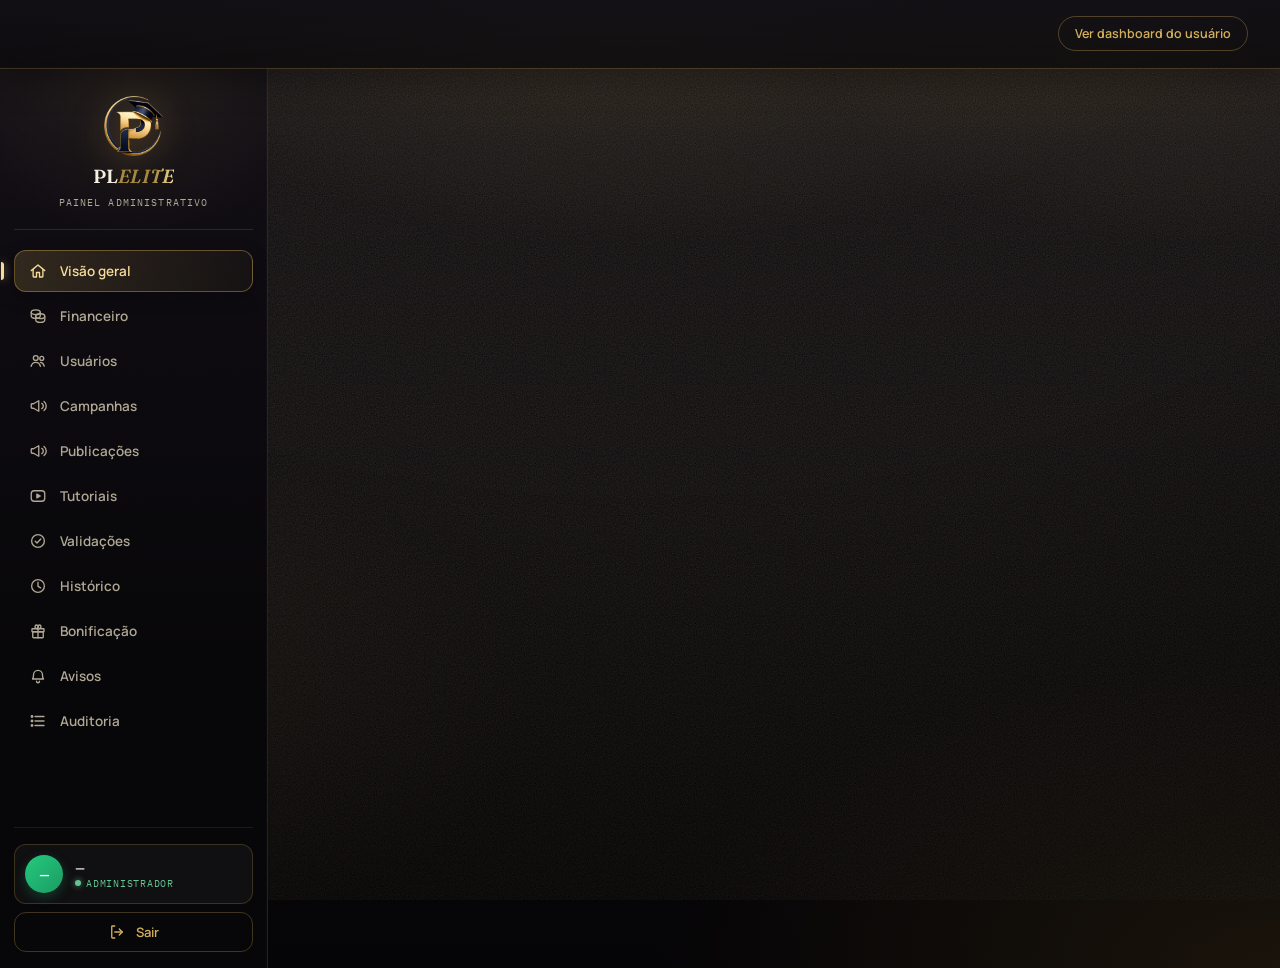
==== commit 2e611963: "Update admin.html" ====
--- a/admin.html
+++ b/admin.html
@@ -21,6 +21,7 @@
     <symbol id="icon-megaphone" viewBox="0 0 24 24" fill="none" stroke="currentColor" stroke-width="1.8" stroke-linecap="round" stroke-linejoin="round"><path d="M3 10v4a1 1 0 0 0 1 1h2l7 4V5L6 9H4a1 1 0 0 0-1 1Z"/><path d="M17 8.5a4 4 0 0 1 0 7"/><path d="M20 6a7.5 7.5 0 0 1 0 12"/></symbol>
     <symbol id="icon-check-circle" viewBox="0 0 24 24" fill="none" stroke="currentColor" stroke-width="1.8" stroke-linecap="round" stroke-linejoin="round"><circle cx="12" cy="12" r="8.5"/><path d="M8.3 12.3l2.4 2.4 5-5.4"/></symbol>
     <symbol id="icon-clock" viewBox="0 0 24 24" fill="none" stroke="currentColor" stroke-width="1.8" stroke-linecap="round" stroke-linejoin="round"><circle cx="12" cy="12" r="8.5"/><path d="M12 7v5.5l3.6 2"/></symbol>
+    <symbol id="icon-play" viewBox="0 0 24 24" fill="none" stroke="currentColor" stroke-width="1.8" stroke-linecap="round" stroke-linejoin="round"><rect x="3" y="5" width="18" height="14" rx="4"/><path d="M10.5 9.5v5l4.5-2.5-4.5-2.5Z" fill="currentColor"/></symbol>
     <symbol id="icon-gift" viewBox="0 0 24 24" fill="none" stroke="currentColor" stroke-width="1.8" stroke-linecap="round" stroke-linejoin="round"><rect x="4" y="9" width="16" height="4" rx="0.5"/><path d="M5 13h14v7a1 1 0 0 1-1 1H6a1 1 0 0 1-1-1v-7Z"/><path d="M12 9v12"/><path d="M12 9C9 9 8 7.5 8 6.2 8 5 9 4 10.2 4 11.8 4 12 6.5 12 9Z"/><path d="M12 9c3 0 4-1.5 4-2.8C16 5 15 4 13.8 4 12.2 4 12 6.5 12 9Z"/></symbol>
     <symbol id="icon-bell" viewBox="0 0 24 24" fill="none" stroke="currentColor" stroke-width="1.8" stroke-linecap="round" stroke-linejoin="round"><path d="M6 10.5a6 6 0 0 1 12 0c0 4.2 1.3 5.5 1.3 5.5H4.7S6 14.7 6 10.5Z"/><path d="M10 19a2 2 0 0 0 4 0"/></symbol>
     <symbol id="icon-list" viewBox="0 0 24 24" fill="none" stroke="currentColor" stroke-width="1.8" stroke-linecap="round" stroke-linejoin="round"><path d="M8 6h12"/><path d="M8 12h12"/><path d="M8 18h12"/><circle cx="4" cy="6" r="1"/><circle cx="4" cy="12" r="1"/><circle cx="4" cy="18" r="1"/></symbol>
@@ -67,6 +68,7 @@
       <button type="button" class="sidebar-link admin-tab" data-tab="users"><svg class="icon"><use href="#icon-users"></use></svg><span>Usuários</span></button>
       <button type="button" class="sidebar-link admin-tab" data-tab="campaigns"><svg class="icon"><use href="#icon-megaphone"></use></svg><span>Campanhas</span></button>
       <button type="button" class="sidebar-link admin-tab" data-tab="posts"><svg class="icon"><use href="#icon-megaphone"></use></svg><span>Publicações</span></button>
+      <button type="button" class="sidebar-link admin-tab" data-tab="tutorials"><svg class="icon"><use href="#icon-play"></use></svg><span>Tutoriais</span></button>
       <button type="button" class="sidebar-link admin-tab" data-tab="validations"><svg class="icon"><use href="#icon-check-circle"></use></svg><span>Validações</span></button>
       <button type="button" class="sidebar-link admin-tab" data-tab="history"><svg class="icon"><use href="#icon-clock"></use></svg><span>Histórico</span></button>
       <button type="button" class="sidebar-link admin-tab" data-tab="raffle"><svg class="icon"><use href="#icon-gift"></use></svg><span>Bonificação</span></button>
@@ -136,7 +138,8 @@
                 <tr><th>Nome</th><th>E-mail</th><th>Status</th><th>Nível</th><th>Ações</th></tr>
               </thead>
               <tbody id="usersTableBody">
-                <tr><td colspan="5">Carregando…</td></tr>
+                <tr><td colspan="5"><span class="skeleton-td w-90"></span></td></tr>
+                <tr><td colspan="5"><span class="skeleton-td w-40"></span></td></tr>
               </tbody>
             </table>
           </div>
@@ -152,6 +155,7 @@
             <div class="field"><label for="cPlan">Plano exigido</label><input type="text" id="cPlan" placeholder="ex: Bronze, Prata, Ouro"></div>
             <div class="field"><label for="cMachines">Máquinas/planos envolvidos</label><input type="text" id="cMachines" placeholder="ex: Máquina A, Plano Turbo"></div>
             <div class="field field-full"><label for="cDesc">Descrição</label><textarea id="cDesc"></textarea></div>
+            <div class="field field-full"><label for="cImages">Fotos</label><input type="file" id="cImages" accept="image/*" multiple><div class="image-preview-row" id="cImagesPreview"></div></div>
             <div class="field"><label for="cBudget">Orçamento (R$)</label><input type="number" id="cBudget" min="0" step="0.01"></div>
             <div class="field"><label for="cMaxSlots">Limite de vagas</label><input type="number" id="cMaxSlots" min="1" value="3"></div>
             <div class="field"><label for="cStart">Data de início</label><input type="date" id="cStart"></div>
@@ -170,13 +174,24 @@
 
         <div class="panel-block">
           <h3>Campanhas cadastradas</h3>
+          <div class="toolbar">
+            <input type="search" id="campaignSearch" placeholder="Buscar por nome da campanha…">
+            <select id="campaignStatusFilter">
+              <option value="">Todos os status</option>
+              <option value="ativa">Ativa</option>
+              <option value="andamento">Em andamento</option>
+              <option value="concluida">Concluída</option>
+              <option value="cancelada">Cancelada</option>
+            </select>
+          </div>
           <div style="overflow-x:auto;">
             <table class="data-table">
               <thead>
                 <tr><th>Campanha</th><th>Vagas</th><th>Status</th><th>Resultado</th><th>Período</th><th>Ações</th></tr>
               </thead>
               <tbody id="campaignsTableBody">
-                <tr><td colspan="6">Carregando…</td></tr>
+                <tr><td colspan="6"><span class="skeleton-td w-90"></span></td></tr>
+                <tr><td colspan="6"><span class="skeleton-td w-40"></span></td></tr>
               </tbody>
             </table>
           </div>
@@ -200,7 +215,7 @@
               </datalist>
             </div>
             <div class="field field-full"><label for="pDesc">Descrição</label><textarea id="pDesc"></textarea></div>
-            <div class="field field-full"><label for="pImages">Fotos (uma URL por linha)</label><textarea id="pImages" placeholder="https://…&#10;https://…"></textarea></div>
+            <div class="field field-full"><label for="pImages">Fotos</label><input type="file" id="pImages" accept="image/*" multiple><div class="image-preview-row" id="pImagesPreview"></div></div>
             <div class="field"><label for="pLink">Link de redirecionamento</label><input type="text" id="pLink" placeholder="https://…"></div>
             <div class="field">
               <label for="pStatus">Status</label>
@@ -218,10 +233,55 @@
 
         <div class="panel-block">
           <h3>Publicações</h3>
+          <div class="toolbar">
+            <input type="search" id="postSearch" placeholder="Buscar por título ou categoria…">
+            <select id="postStatusFilter">
+              <option value="">Todos os status</option>
+              <option value="publicado">Publicado</option>
+              <option value="rascunho">Rascunho</option>
+              <option value="arquivado">Arquivado</option>
+            </select>
+          </div>
           <div style="overflow-x:auto;">
             <table class="data-table">
               <thead><tr><th>Título</th><th>Categoria</th><th>Status</th><th>Data</th><th>Ações</th></tr></thead>
-              <tbody id="postsTableBody"><tr><td colspan="5">Carregando…</td></tr></tbody>
+              <tbody id="postsTableBody">
+                <tr><td colspan="5"><span class="skeleton-td w-90"></span></td></tr>
+                <tr><td colspan="5"><span class="skeleton-td w-40"></span></td></tr>
+              </tbody>
+            </table>
+          </div>
+        </div>
+      </section>
+
+      <!-- TUTORIAIS (YOUTUBE) -->
+      <section class="admin-section" id="tab-tutorials">
+        <div class="panel-block">
+          <h3 id="tutorialFormTitle">Novo tutorial</h3>
+          <form class="form-grid" id="tutorialForm">
+            <div class="field"><label for="tTitle">Título</label><input type="text" id="tTitle" required></div>
+            <div class="field"><label for="tLink">Link do YouTube</label><input type="text" id="tLink" placeholder="https://www.youtube.com/watch?v=..." required></div>
+            <div class="field field-full"><label for="tDesc">Descrição (opcional)</label><textarea id="tDesc"></textarea></div>
+            <div class="field">
+              <label for="tStatus">Status</label>
+              <select id="tStatus">
+                <option value="publicado">Publicado</option>
+                <option value="oculto">Oculto (não aparece pro usuário)</option>
+              </select>
+            </div>
+            <div class="field field-full">
+              <button type="submit" class="btn-primary btn-inline" id="tutorialSubmit"><span class="btn-label">Publicar tutorial</span></button>
+              <button type="button" class="btn-mini is-hidden" id="tutorialCancel" style="margin-left:8px;">Cancelar edição</button>
+            </div>
+          </form>
+        </div>
+
+        <div class="panel-block">
+          <h3>Tutoriais cadastrados</h3>
+          <div style="overflow-x:auto;">
+            <table class="data-table">
+              <thead><tr><th>Título</th><th>Vídeo</th><th>Status</th><th>Data</th><th>Ações</th></tr></thead>
+              <tbody id="tutorialsTableBody"><tr><td colspan="5"><span class="skeleton-td w-90"></span></td></tr></tbody>
             </table>
           </div>
         </div>
@@ -231,10 +291,22 @@
       <section class="admin-section" id="tab-validations">
         <div class="panel-block">
           <h3>Comprovantes enviados pelos usuários</h3>
+          <div class="toolbar">
+            <input type="search" id="validationSearch" placeholder="Buscar por usuário ou campanha…">
+            <select id="validationStatusFilter">
+              <option value="">Todos os status</option>
+              <option value="pendente">Pendente</option>
+              <option value="aprovado">Aprovado</option>
+              <option value="rejeitado">Rejeitado</option>
+            </select>
+          </div>
           <div style="overflow-x:auto;">
             <table class="data-table">
               <thead><tr><th>Usuário</th><th>Campanha</th><th>Período</th><th>Observações</th><th>Print</th><th>Status</th><th>Ações</th></tr></thead>
-              <tbody id="validationsTableBody"><tr><td colspan="7">Carregando…</td></tr></tbody>
+              <tbody id="validationsTableBody">
+                <tr><td colspan="7"><span class="skeleton-td w-90"></span></td></tr>
+                <tr><td colspan="7"><span class="skeleton-td w-40"></span></td></tr>
+              </tbody>
             </table>
           </div>
         </div>
@@ -251,7 +323,7 @@
                 <tr><th>Usuário</th><th>Campanha</th><th>Participações</th><th>Valor</th><th>Entrada</th><th>Finalização</th><th>Saque</th><th>Resultado</th><th>Status</th></tr>
               </thead>
               <tbody id="historyTableBody">
-                <tr><td colspan="9">Carregando…</td></tr>
+                <tr><td colspan="9"><span class="skeleton-td w-90"></span></td></tr>
               </tbody>
             </table>
           </div>
@@ -278,7 +350,7 @@
           <div style="overflow-x:auto;">
             <table class="data-table">
               <thead><tr><th>Nome</th><th>E-mail</th><th>Ações</th></tr></thead>
-              <tbody id="raffleTableBody"><tr><td colspan="3">Carregando…</td></tr></tbody>
+              <tbody id="raffleTableBody"><tr><td colspan="3"><span class="skeleton-td w-90"></span></td></tr></tbody>
             </table>
           </div>
         </div>
@@ -317,7 +389,7 @@
           <div style="overflow-x:auto;">
             <table class="data-table">
               <thead><tr><th>Título</th><th>Tipo</th><th>Destinatário</th><th>Data</th><th>Ações</th></tr></thead>
-              <tbody id="notifsTableBody"><tr><td colspan="5">Carregando…</td></tr></tbody>
+              <tbody id="notifsTableBody"><tr><td colspan="5"><span class="skeleton-td w-90"></span></td></tr></tbody>
             </table>
           </div>
         </div>
@@ -331,7 +403,7 @@
           <div style="overflow-x:auto;">
             <table class="data-table">
               <thead><tr><th>Quando</th><th>Admin</th><th>Ação</th></tr></thead>
-              <tbody id="auditTableBody"><tr><td colspan="3">Carregando…</td></tr></tbody>
+              <tbody id="auditTableBody"><tr><td colspan="3"><span class="skeleton-td w-90"></span></td></tr></tbody>
             </table>
           </div>
         </div>
@@ -370,6 +442,7 @@
         <div class="field"><label for="ecPlan">Plano exigido</label><input type="text" id="ecPlan"></div>
         <div class="field"><label for="ecMachines">Máquinas/planos envolvidos</label><input type="text" id="ecMachines"></div>
         <div class="field"><label for="ecDesc">Descrição</label><textarea id="ecDesc"></textarea></div>
+        <div class="field"><label for="ecImages">Fotos <span id="ecImagesCount" style="font-weight:400;color:var(--text-muted);"></span></label><input type="file" id="ecImages" accept="image/*" multiple><div class="image-preview-row" id="ecImagesPreview"></div><p style="font-size:11px;color:var(--text-muted);margin:4px 0 0;">Selecione novos arquivos só se quiser substituir as fotos atuais.</p></div>
         <div class="field"><label for="ecBudget">Orçamento (R$)</label><input type="number" id="ecBudget" min="0" step="0.01"></div>
         <div class="field"><label for="ecMaxSlots">Limite de vagas</label><input type="number" id="ecMaxSlots" min="1"></div>
         <div class="field"><label for="ecStart">Data de início</label><input type="date" id="ecStart"></div>
@@ -399,7 +472,7 @@
           <input type="text" id="epCategory" list="postCategoryOptions" placeholder="ex: Oportunidades">
         </div>
         <div class="field"><label for="epDesc">Descrição</label><textarea id="epDesc"></textarea></div>
-        <div class="field"><label for="epImages">Fotos (uma URL por linha)</label><textarea id="epImages"></textarea></div>
+        <div class="field"><label for="epImages">Fotos <span id="epImagesCount" style="font-weight:400;color:var(--text-muted);"></span></label><input type="file" id="epImages" accept="image/*" multiple><div class="image-preview-row" id="epImagesPreview"></div><p style="font-size:11px;color:var(--text-muted);margin:4px 0 0;">Selecione novos arquivos só se quiser substituir as fotos atuais.</p></div>
         <div class="field"><label for="epLink">Link de redirecionamento</label><input type="text" id="epLink"></div>
         <div class="field">
           <label for="epStatus">Status</label>
@@ -421,7 +494,14 @@
   <div class="modal-overlay is-hidden" id="imageModal">
     <div class="modal-card" style="max-width:640px;">
       <h3>Comprovante</h3>
-      <img id="imageModalImg" src="" alt="Comprovante enviado" style="width:100%;border-radius:var(--radius-md);display:block;margin:14px 0;">
+      <div class="proof-modal-viewer" id="proofModalViewer">
+        <img id="imageModalImg" src="" alt="Comprovante enviado" class="proof-modal-img">
+      </div>
+      <div class="proof-modal-toolbar">
+        <button type="button" class="btn-mini" id="imageModalZoomOut" aria-label="Diminuir zoom">− Zoom</button>
+        <button type="button" class="btn-mini" id="imageModalZoomIn" aria-label="Aumentar zoom">+ Zoom</button>
+        <a class="btn-mini" id="imageModalDownload" download="comprovante.jpg">⤓ Baixar</a>
+      </div>
       <div class="modal-actions">
         <button type="button" class="btn-mini" id="imageModalClose" style="width:100%;">Fechar</button>
       </div>
--- a/style.css
+++ b/style.css
@@ -1,21 +1,33 @@
 /* ===================================================================
-   PL ELITE — Login / Cadastro
+   PL ELITE — Login / Cadastro / Dashboard / Admin
    Paleta: preto profundo + dourado. Glassmorphism sóbrio, mobile-first.
+   Revisado: responsivo (mobile / tablet / desktop / telas grandes),
+   cores refinadas (mesma identidade) e fundo com mais profundidade.
 =================================================================== */
 
 :root {
-  --bg-void: #09080b;
-  --bg-void-2: #121016;
-  --gold: #c9a24b;
-  --gold-bright: #ecce8a;
-  --gold-dim: #8a713a;
-  --glass-bg: rgba(201, 162, 75, 0.05);
-  --glass-bg-strong: rgba(255, 255, 255, 0.035);
-  --glass-border: rgba(201, 162, 75, 0.2);
-  --text-primary: #f2ede2;
-  --text-muted: #948c7c;
-  --danger: #e0654b;
-  --success: #5fb98a;
+  /* Superfícies */
+  --bg-void: #070608;
+  --bg-void-2: #100e13;
+  --bg-void-3: #18141c;
+
+  /* Dourado — mesmos tons de antes, só um pouco mais ricos e legíveis */
+  --gold: #d4af5a;
+  --gold-bright: #f6dc9b;
+  --gold-dim: #a6893f;
+
+  --glass-bg: rgba(212, 175, 90, 0.05);
+  --glass-bg-strong: rgba(255, 255, 255, 0.04);
+  --glass-border: rgba(212, 175, 90, 0.22);
+
+  /* Texto — contraste melhor sobre o fundo escuro */
+  --text-primary: #f4efe4;
+  --text-muted: #b0a794;
+  --text-faint: #7d7664;
+
+  /* Estados */
+  --danger: #ea6a50;
+  --success: #62c493;
 
   --font-display: "Fraunces", serif;
   --font-body: "Manrope", sans-serif;
@@ -27,9 +39,19 @@
 
   --sidebar-w: 268px;
   --sidebar-w-mobile: 292px;
+
+  /* Espaçamento fluido: cresce com a tela */
+  --gutter: clamp(16px, 4vw, 32px);
 }
 
 * { box-sizing: border-box; }
+
+html {
+  -webkit-text-size-adjust: 100%;
+  text-size-adjust: 100%;
+  scrollbar-width: thin;
+  scrollbar-color: rgba(212, 175, 90, 0.3) transparent;
+}
 
 html, body {
   margin: 0;
@@ -39,21 +61,85 @@
   color: var(--text-primary);
   font-family: var(--font-body);
   -webkit-font-smoothing: antialiased;
-}
-
+  -moz-osx-font-smoothing: grayscale;
+}
+
+img, svg, video { max-width: 100%; }
+
+/* Scrollbar fina e dourada em toda a aplicação no desktop, no lugar da
+   barra cinza padrão do navegador. */
+html::-webkit-scrollbar { width: 9px; height: 9px; }
+html::-webkit-scrollbar-track { background: var(--bg-void); }
+html::-webkit-scrollbar-thumb {
+  background: rgba(212, 175, 90, 0.28);
+  border-radius: 999px;
+  border: 2px solid var(--bg-void);
+}
+html::-webkit-scrollbar-thumb:hover { background: rgba(212, 175, 90, 0.45); }
+
+/* Contorno de foco consistente (teclado/acessibilidade), dourado. */
+:focus-visible {
+  outline: 2px solid var(--gold);
+  outline-offset: 2px;
+  border-radius: 4px;
+}
+
+/* ---------- Fundo do site ----------
+   Palco escuro com um "refletor" dourado vindo de cima (fixo na tela,
+   por isso funciona igual no celular), bronze quente no canto inferior
+   e uma textura de grão bem fina que tira o aspecto de preto chapado. */
 body {
+  position: relative;
+  isolation: isolate;
+  min-height: 100vh;
   background:
-    radial-gradient(ellipse 900px 600px at 15% 20%, rgba(201, 162, 75, 0.10), transparent 60%),
-    radial-gradient(ellipse 700px 500px at 85% 85%, rgba(201, 162, 75, 0.06), transparent 60%),
-    var(--bg-void);
-}
-
-button, input { font-family: inherit; }
+    radial-gradient(ellipse 70% 45% at 100% 100%, rgba(122, 90, 34, 0.18), transparent 70%),
+    radial-gradient(ellipse 60% 40% at 0% 72%, rgba(212, 175, 90, 0.07), transparent 70%),
+    linear-gradient(180deg, #0d0b10 0%, #080709 55%, #050406 100%);
+}
+
+body::after {
+  content: "";
+  position: fixed;
+  inset: 0;
+  z-index: -1;
+  pointer-events: none;
+  background-image:
+    url("data:image/svg+xml,%3Csvg xmlns='http://www.w3.org/2000/svg' width='160' height='160'%3E%3Cfilter id='n'%3E%3CfeTurbulence type='fractalNoise' baseFrequency='.9' numOctaves='2' stitchTiles='stitch'/%3E%3CfeColorMatrix values='0 0 0 0 1 0 0 0 0 .85 0 0 0 0 .55 0 0 0 .14 0'/%3E%3C/filter%3E%3Crect width='100%25' height='100%25' filter='url(%23n)'/%3E%3C/svg%3E"),
+    radial-gradient(ellipse 75% 55% at 50% -12%, rgba(246, 220, 155, 0.2), rgba(212, 175, 90, 0.07) 45%, transparent 70%),
+    radial-gradient(ellipse 40% 30% at 92% 6%, rgba(212, 175, 90, 0.09), transparent 70%);
+  background-size: 160px 160px, auto, auto;
+  background-repeat: repeat, no-repeat, no-repeat;
+}
+
+/* Vinheta fixa e sutil escurecendo os cantos — dá profundidade ao fundo
+   mesmo com a página rolada, sem atrapalhar a leitura do conteúdo. */
+body::before {
+  content: "";
+  position: fixed;
+  inset: 0;
+  pointer-events: none;
+  z-index: 0;
+  background: radial-gradient(ellipse 120% 100% at 50% 0%, transparent 55%, rgba(0, 0, 0, 0.38) 100%);
+  animation: vignetteBreathe 10s ease-in-out infinite;
+}
+
+@keyframes vignetteBreathe {
+  0%, 100% { opacity: 1; }
+  50% { opacity: 0.72; }
+}
+
+@media (prefers-reduced-motion: reduce) {
+  body::before { animation: none; }
+}
+
+button, input, select, textarea { font-family: inherit; }
 
 /* ---------- Layout ---------- */
 
 .stage {
   min-height: 100vh;
+  min-height: 100dvh;
   display: grid;
   grid-template-columns: 1.05fr 1fr;
 }
@@ -71,15 +157,17 @@
   justify-content: center;
   padding: 64px 48px;
   overflow: hidden;
-  background: linear-gradient(180deg, var(--bg-void-2), var(--bg-void));
-  border-right: 1px solid rgba(201, 162, 75, 0.12);
+  background:
+    radial-gradient(ellipse 520px 420px at 50% 45%, rgba(212, 175, 90, 0.09), transparent 70%),
+    linear-gradient(180deg, var(--bg-void-2), var(--bg-void));
+  border-right: 1px solid rgba(212, 175, 90, 0.14);
 }
 
 @media (max-width: 900px) {
   .brand-panel {
-    padding: 48px 28px 32px;
+    padding: 44px 24px 32px;
     border-right: none;
-    border-bottom: 1px solid rgba(201, 162, 75, 0.12);
+    border-bottom: 1px solid rgba(212, 175, 90, 0.14);
   }
 }
 
@@ -87,8 +175,8 @@
   position: absolute;
   top: 50%;
   left: 50%;
-  width: 560px;
-  height: 560px;
+  width: min(560px, 120vw);
+  height: min(560px, 120vw);
   transform: translate(-50%, -50%);
   pointer-events: none;
 }
@@ -99,7 +187,7 @@
   border-radius: 50%;
   border: 1px solid transparent;
   background:
-    conic-gradient(from 0deg, transparent 0deg, rgba(201, 162, 75, 0.5) 60deg, transparent 140deg, transparent 360deg)
+    conic-gradient(from 0deg, transparent 0deg, rgba(212, 175, 90, 0.5) 60deg, transparent 140deg, transparent 360deg)
     border-box;
   -webkit-mask:
     linear-gradient(#000 0 0) padding-box,
@@ -118,7 +206,7 @@
   margin-left: -3px;
   border-radius: 50%;
   background: var(--gold-bright);
-  box-shadow: 0 0 12px 3px rgba(236, 206, 138, 0.7);
+  box-shadow: 0 0 12px 3px rgba(246, 220, 155, 0.7);
   animation: spin 22s linear infinite;
 }
 
@@ -134,6 +222,7 @@
   position: relative;
   z-index: 1;
   max-width: 420px;
+  width: 100%;
 }
 
 .brand-logo-wrap {
@@ -145,7 +234,7 @@
   display: block;
   width: min(230px, 58vw);
   height: auto;
-  filter: drop-shadow(0 14px 30px rgba(201, 162, 75, 0.22));
+  filter: drop-shadow(0 14px 30px rgba(212, 175, 90, 0.25));
 }
 
 .brand-eyebrow {
@@ -160,7 +249,7 @@
 .brand-word {
   font-family: var(--font-display);
   font-weight: 500;
-  font-size: clamp(40px, 6vw, 58px);
+  font-size: clamp(36px, 5.2vw, 60px);
   line-height: 1.02;
   margin: 0 0 20px;
   color: var(--text-primary);
@@ -175,7 +264,7 @@
 
 .brand-tagline {
   font-size: 15px;
-  line-height: 1.6;
+  line-height: 1.65;
   color: var(--text-muted);
   margin: 0 0 40px;
 }
@@ -187,7 +276,7 @@
   display: flex;
   flex-direction: column;
   gap: 14px;
-  border-top: 1px solid rgba(201, 162, 75, 0.15);
+  border-top: 1px solid rgba(212, 175, 90, 0.18);
   padding-top: 24px;
 }
 
@@ -225,20 +314,22 @@
   display: flex;
   align-items: center;
   justify-content: center;
-  padding: 32px 24px;
+  padding: 32px var(--gutter);
 }
 
 .auth-card {
   position: relative;
   width: 100%;
-  max-width: 400px;
-  background: var(--glass-bg-strong);
+  max-width: 420px;
+  background:
+    linear-gradient(165deg, rgba(212, 175, 90, 0.05), transparent 45%),
+    var(--glass-bg-strong);
   border: 1px solid var(--glass-border);
   border-radius: var(--radius-lg);
   padding: 38px 32px 32px;
   backdrop-filter: blur(20px);
   -webkit-backdrop-filter: blur(20px);
-  box-shadow: 0 20px 60px rgba(0, 0, 0, 0.4);
+  box-shadow: 0 24px 64px rgba(0, 0, 0, 0.45), inset 0 1px 0 rgba(255, 255, 255, 0.05);
   overflow: hidden;
 }
 
@@ -250,14 +341,12 @@
   right: 0;
   height: 2px;
   background: linear-gradient(90deg, transparent, var(--gold), transparent);
-  opacity: 0.6;
+  opacity: 0.7;
 }
 
 /* Cabeçalho do card */
 
-.auth-heading {
-  margin: 0 0 28px;
-}
+.auth-heading { margin: 0 0 28px; }
 
 .auth-heading h2 {
   font-family: var(--font-display);
@@ -300,6 +389,7 @@
   display: flex;
   flex-direction: column;
   gap: 7px;
+  min-width: 0;
 }
 
 .field label {
@@ -310,8 +400,9 @@
 }
 
 .field input {
-  background: rgba(255, 255, 255, 0.02);
-  border: 1px solid rgba(201, 162, 75, 0.18);
+  width: 100%;
+  background: rgba(255, 255, 255, 0.025);
+  border: 1px solid rgba(212, 175, 90, 0.2);
   border-radius: var(--radius-md);
   padding: 12px 14px;
   color: var(--text-primary);
@@ -320,17 +411,63 @@
   transition: border-color 0.2s var(--ease), box-shadow 0.2s var(--ease), background-color 0.2s var(--ease);
 }
 
-.field input:hover:not(:focus) { border-color: rgba(201, 162, 75, 0.3); }
-
-.field input::placeholder { color: #5a5548; }
+.field input:hover:not(:focus) { border-color: rgba(212, 175, 90, 0.34); }
+
+.field input::placeholder { color: var(--text-faint); }
 
 .field input:focus {
   border-color: var(--gold);
-  box-shadow: 0 0 0 3px rgba(201, 162, 75, 0.14);
+  background: rgba(255, 255, 255, 0.04);
+  box-shadow: 0 0 0 3px rgba(212, 175, 90, 0.16);
+}
+
+/* Selects dentro de formulários (status, tipo de notificação etc.) —
+   antes usavam o visual padrão do navegador, destoando do resto. */
+.field select {
+  width: 100%;
+  background: rgba(255, 255, 255, 0.025);
+  border: 1px solid rgba(212, 175, 90, 0.2);
+  border-radius: var(--radius-md);
+  padding: 12px 34px 12px 14px;
+  color: var(--text-primary);
+  font-size: 14.5px;
+  outline: none;
+  cursor: pointer;
+  appearance: none;
+  -webkit-appearance: none;
+  background-image: url("data:image/svg+xml,%3Csvg xmlns='http://www.w3.org/2000/svg' width='10' height='6' viewBox='0 0 10 6'%3E%3Cpath d='M1 1l4 4 4-4' fill='none' stroke='%23d4af5a' stroke-width='1.6' stroke-linecap='round' stroke-linejoin='round'/%3E%3C/svg%3E");
+  background-repeat: no-repeat;
+  background-position: right 14px center;
+  transition: border-color 0.2s var(--ease), box-shadow 0.2s var(--ease), background-color 0.2s var(--ease);
+}
+
+.field select:hover { border-color: rgba(212, 175, 90, 0.34); }
+
+.field select:focus {
+  border-color: var(--gold);
+  box-shadow: 0 0 0 3px rgba(212, 175, 90, 0.16);
+}
+
+.field select[multiple] {
+  appearance: auto;
+  -webkit-appearance: auto;
+  background-image: none;
+  padding: 8px;
 }
 
 .field input:invalid:not(:placeholder-shown) {
-  border-color: rgba(224, 101, 75, 0.6);
+  border-color: rgba(234, 106, 80, 0.65);
+}
+
+/* Os campos já têm um anel próprio no foco (acima) — tira o contorno
+   genérico global pra não dobrar o efeito. */
+.field input:focus-visible,
+.field select:focus-visible,
+.field textarea:focus-visible,
+.form-grid textarea:focus-visible,
+.toolbar input:focus-visible,
+.toolbar select:focus-visible {
+  outline: none;
 }
 
 .field-with-action {
@@ -381,33 +518,56 @@
   padding: 10px 14px;
   border-radius: var(--radius-md);
   margin: 0 0 18px;
-  background: rgba(224, 101, 75, 0.1);
-  border: 1px solid rgba(224, 101, 75, 0.3);
-  color: #f2b7a8;
+  background: rgba(234, 106, 80, 0.1);
+  border: 1px solid rgba(234, 106, 80, 0.32);
+  color: #f5bfb0;
 }
 
 .is-hidden { display: none !important; }
 
 .form-feedback.is-success {
-  background: rgba(95, 185, 138, 0.1);
-  border-color: rgba(95, 185, 138, 0.3);
-  color: #b9e4cd;
+  background: rgba(98, 196, 147, 0.1);
+  border-color: rgba(98, 196, 147, 0.32);
+  color: #bfe9d2;
 }
 
 /* Botão principal */
 
 .btn-primary {
+  position: relative;
+  overflow: hidden;
   margin-top: 6px;
   border: none;
   border-radius: var(--radius-lg);
   padding: 13px 0;
-  background: linear-gradient(135deg, var(--gold-bright), var(--gold));
+  background: linear-gradient(135deg, var(--gold-bright), var(--gold) 60%, #b38a33);
   color: #0c0a08;
   font-size: 14.5px;
   font-weight: 700;
   cursor: pointer;
   transition: transform 0.18s var(--ease), box-shadow 0.18s var(--ease), opacity 0.18s var(--ease);
-  box-shadow: 0 10px 24px rgba(201, 162, 75, 0.18);
+  box-shadow: 0 10px 24px rgba(212, 175, 90, 0.2), inset 0 1px 0 rgba(255, 255, 255, 0.35);
+}
+
+/* Brilho passando na diagonal ao passar o mouse — detalhe premium nos
+   botões principais (confirmar, baixar app etc.). */
+.btn-primary::after {
+  content: "";
+  position: absolute;
+  top: 0;
+  left: -60%;
+  width: 40%;
+  height: 100%;
+  background: linear-gradient(115deg, transparent, rgba(255, 255, 255, 0.55), transparent);
+  transform: skewX(-20deg);
+  transition: left 0.55s var(--ease);
+  pointer-events: none;
+}
+
+.btn-primary:hover::after { left: 130%; }
+
+@media (prefers-reduced-motion: reduce) {
+  .btn-primary::after { display: none; }
 }
 
 .btn-primary:focus-visible {
@@ -415,7 +575,7 @@
   outline-offset: 2px;
 }
 
-.btn-primary:hover { transform: translateY(-1px); box-shadow: 0 14px 30px rgba(201, 162, 75, 0.26); }
+.btn-primary:hover { transform: translateY(-1px); box-shadow: 0 14px 30px rgba(212, 175, 90, 0.3), inset 0 1px 0 rgba(255, 255, 255, 0.4); }
 .btn-primary:active { transform: translateY(0); }
 
 .btn-primary:disabled {
@@ -426,9 +586,7 @@
 
 .btn-primary.is-loading .btn-label { opacity: 0; }
 
-.btn-primary.is-loading {
-  position: relative;
-}
+.btn-primary.is-loading { position: relative; }
 
 .btn-primary.is-loading::after {
   content: "";
@@ -438,6 +596,8 @@
   width: 16px;
   height: 16px;
   margin: -8px 0 0 -8px;
+  background: none;
+  transform: none;
   border-radius: 50%;
   border: 2px solid rgba(12, 10, 8, 0.35);
   border-top-color: #0c0a08;
@@ -454,6 +614,7 @@
 
 .app-shell {
   min-height: 100vh;
+  min-height: 100dvh;
   display: flex;
   flex-direction: column;
 }
@@ -463,15 +624,15 @@
   align-items: center;
   justify-content: space-between;
   gap: 16px;
-  padding: 18px 32px;
-  border-bottom: 1px solid rgba(201, 162, 75, 0.14);
-  background: rgba(9, 8, 11, 0.72);
+  padding: 16px var(--gutter);
+  border-bottom: 1px solid rgba(212, 175, 90, 0.16);
+  background: rgba(9, 8, 11, 0.74);
   backdrop-filter: blur(14px);
   -webkit-backdrop-filter: blur(14px);
   position: sticky;
   top: 0;
   z-index: 10;
-  box-shadow: 0 8px 24px rgba(0, 0, 0, 0.18);
+  box-shadow: 0 8px 24px rgba(0, 0, 0, 0.2);
 }
 
 .app-logo {
@@ -499,32 +660,33 @@
 
 .btn-ghost {
   background: none;
-  border: 1px solid rgba(201, 162, 75, 0.3);
+  border: 1px solid rgba(212, 175, 90, 0.32);
   color: var(--gold);
   font-size: 12.5px;
   font-weight: 600;
   padding: 8px 16px;
   border-radius: 999px;
   cursor: pointer;
-  transition: border-color 0.2s var(--ease), color 0.2s var(--ease), background-color 0.2s var(--ease);
-}
-
-.btn-ghost:hover { border-color: var(--gold); color: var(--gold-bright); background: rgba(201, 162, 75, 0.06); }
-.btn-ghost:active { background: rgba(201, 162, 75, 0.1); }
+  transition: border-color 0.2s var(--ease), color 0.2s var(--ease), background-color 0.2s var(--ease), transform 0.12s var(--ease);
+}
+
+.btn-ghost:hover { border-color: var(--gold); color: var(--gold-bright); background: rgba(212, 175, 90, 0.07); }
+.btn-ghost:active { transform: scale(0.96); background: rgba(212, 175, 90, 0.1); }
 
 .app-header-left {
   display: flex;
   align-items: center;
   gap: 14px;
+  min-width: 0;
 }
 
 .sidebar-toggle {
   display: none;
-  background: rgba(255, 255, 255, 0.02);
-  border: 1px solid rgba(201, 162, 75, 0.3);
+  background: rgba(255, 255, 255, 0.025);
+  border: 1px solid rgba(212, 175, 90, 0.32);
   color: var(--gold);
-  width: 36px;
-  height: 36px;
+  width: 38px;
+  height: 38px;
   border-radius: 10px;
   cursor: pointer;
   align-items: center;
@@ -533,7 +695,7 @@
   transition: border-color 0.18s var(--ease), color 0.18s var(--ease), background 0.18s var(--ease);
 }
 
-.sidebar-toggle:hover { border-color: var(--gold); color: var(--gold-bright); background: rgba(201, 162, 75, 0.08); }
+.sidebar-toggle:hover { border-color: var(--gold); color: var(--gold-bright); background: rgba(212, 175, 90, 0.08); }
 .sidebar-toggle:active { transform: scale(0.94); }
 
 .icon {
@@ -545,7 +707,7 @@
 }
 
 /* Ícones de marca (ex.: WhatsApp) usam cores fixas nos próprios paths
-   do <symbol> — precisam ignorar o fill:none / stroke:currentColor
+   do <svg> — precisam ignorar o fill:none / stroke:currentColor
    genérico de .icon, senão o desenho colorido vira só um contorno. */
 .icon.icon--brand {
   fill: initial;
@@ -555,6 +717,7 @@
 .app-main {
   flex: 1;
   width: 100%;
+  min-width: 0;
   padding: 32px 24px 64px;
 }
 
@@ -581,22 +744,25 @@
   position: sticky;
   top: 0;
   height: 100vh;
+  height: 100dvh;
   overflow-y: auto;
   overflow-x: hidden;
-  border-right: 1px solid rgba(201, 162, 75, 0.14);
-  background: linear-gradient(180deg, var(--bg-void-2), var(--bg-void) 65%);
+  border-right: 1px solid rgba(212, 175, 90, 0.16);
+  background:
+    radial-gradient(ellipse 260px 220px at 50% 0%, rgba(212, 175, 90, 0.07), transparent 70%),
+    linear-gradient(180deg, var(--bg-void-2), var(--bg-void) 65%);
   box-shadow: inset -1px 0 0 rgba(255, 255, 255, 0.015);
   scrollbar-width: thin;
-  scrollbar-color: rgba(201, 162, 75, 0.3) transparent;
+  scrollbar-color: rgba(212, 175, 90, 0.3) transparent;
 }
 
 .sidebar::-webkit-scrollbar { width: 6px; }
 .sidebar::-webkit-scrollbar-track { background: transparent; }
 .sidebar::-webkit-scrollbar-thumb {
-  background: rgba(201, 162, 75, 0.25);
+  background: rgba(212, 175, 90, 0.25);
   border-radius: 999px;
 }
-.sidebar::-webkit-scrollbar-thumb:hover { background: rgba(201, 162, 75, 0.4); }
+.sidebar::-webkit-scrollbar-thumb:hover { background: rgba(212, 175, 90, 0.4); }
 
 /* Botão "X" de fechar o sidebar no mobile — removido da interface
    (permanece oculto em qualquer largura de tela). */
@@ -612,7 +778,7 @@
   gap: 8px;
   padding: 6px 8px 20px;
   margin-bottom: 12px;
-  border-bottom: 1px solid rgba(201, 162, 75, 0.14);
+  border-bottom: 1px solid rgba(212, 175, 90, 0.16);
 }
 
 .sidebar-brand-mark {
@@ -627,7 +793,7 @@
   font-size: 17px;
   color: #0c0a08;
   background: linear-gradient(135deg, var(--gold-bright), var(--gold));
-  box-shadow: 0 8px 22px rgba(201, 162, 75, 0.35), 0 0 0 4px rgba(201, 162, 75, 0.08);
+  box-shadow: 0 8px 22px rgba(212, 175, 90, 0.35), 0 0 0 4px rgba(212, 175, 90, 0.08);
 }
 
 /* Quando a marca é a logo real (img), em vez do círculo "PL" de placeholder */
@@ -637,7 +803,7 @@
   border-radius: 0;
   background: none;
   box-shadow: none;
-  filter: drop-shadow(0 8px 18px rgba(201, 162, 75, 0.3));
+  filter: drop-shadow(0 8px 18px rgba(212, 175, 90, 0.3));
   object-fit: contain;
 }
 
@@ -649,7 +815,25 @@
   letter-spacing: 0.01em;
 }
 
-.sidebar-brand-name span { color: var(--gold-bright); font-style: italic; }
+.sidebar-brand-name span {
+  color: var(--gold-bright);
+  font-style: italic;
+  background: linear-gradient(100deg, var(--gold-dim) 30%, var(--gold-bright) 45%, #fff6e0 50%, var(--gold-bright) 55%, var(--gold-dim) 70%);
+  background-size: 220% 100%;
+  background-clip: text;
+  -webkit-background-clip: text;
+  -webkit-text-fill-color: transparent;
+  animation: brandShimmer 5s ease-in-out infinite;
+}
+
+@keyframes brandShimmer {
+  0%, 100% { background-position: 200% 0; }
+  50% { background-position: 0 0; }
+}
+
+@media (prefers-reduced-motion: reduce) {
+  .sidebar-brand-name span { animation: none; -webkit-text-fill-color: var(--gold-bright); }
+}
 
 .sidebar-brand-tagline {
   font-family: var(--font-mono);
@@ -707,7 +891,7 @@
 
 .sidebar-link:hover {
   color: var(--gold-bright);
-  background: rgba(201, 162, 75, 0.07);
+  background: rgba(212, 175, 90, 0.08);
   transform: translateX(2px);
 }
 
@@ -720,9 +904,9 @@
 
 .sidebar-link.is-active {
   color: var(--gold-bright);
-  background: rgba(95, 185, 138, 0.1);
-  border-color: rgba(95, 185, 138, 0.35);
-  box-shadow: 0 0 0 1px rgba(95, 185, 138, 0.12), 0 4px 16px rgba(95, 185, 138, 0.1);
+  background: rgba(98, 196, 147, 0.1);
+  border-color: rgba(98, 196, 147, 0.36);
+  box-shadow: 0 0 0 1px rgba(98, 196, 147, 0.12), 0 4px 16px rgba(98, 196, 147, 0.1);
 }
 
 .sidebar-link.is-active::before { height: 18px; }
@@ -735,8 +919,8 @@
   font-size: 10px;
   font-weight: 700;
   color: var(--gold-bright);
-  background: rgba(201, 162, 75, 0.14);
-  border: 1px solid rgba(201, 162, 75, 0.3);
+  background: rgba(212, 175, 90, 0.14);
+  border: 1px solid rgba(212, 175, 90, 0.3);
   padding: 2px 7px;
   border-radius: 999px;
   line-height: 1.5;
@@ -744,8 +928,8 @@
 
 .sidebar-link.is-active .link-badge {
   color: var(--success);
-  background: rgba(95, 185, 138, 0.14);
-  border-color: rgba(95, 185, 138, 0.3);
+  background: rgba(98, 196, 147, 0.14);
+  border-color: rgba(98, 196, 147, 0.3);
 }
 
 /* ---- CTA de suporte ---- */
@@ -762,7 +946,7 @@
   font-size: 13px;
   font-weight: 700;
   color: #ffffff;
-  background: linear-gradient(135deg, #22c07a, #1a9c62);
+  background: linear-gradient(135deg, #25c97f, #1a9c62);
   box-shadow: 0 10px 22px rgba(34, 192, 122, 0.22);
   transition: transform 0.18s var(--ease), box-shadow 0.18s var(--ease), filter 0.18s var(--ease);
 }
@@ -783,7 +967,7 @@
   display: flex;
   flex-direction: column;
   gap: 8px;
-  border-top: 1px solid rgba(201, 162, 75, 0.1);
+  border-top: 1px solid rgba(212, 175, 90, 0.12);
 }
 
 .sidebar-user-card {
@@ -797,7 +981,7 @@
   transition: border-color 0.18s var(--ease);
 }
 
-.sidebar-user-card:hover { border-color: rgba(201, 162, 75, 0.35); }
+.sidebar-user-card:hover { border-color: rgba(212, 175, 90, 0.38); }
 
 .sidebar-user-avatar {
   position: relative;
@@ -811,7 +995,7 @@
   font-weight: 700;
   font-size: 14px;
   color: #ffffff;
-  background: linear-gradient(135deg, #22c07a, #1a9c62);
+  background: linear-gradient(135deg, #25c97f, #1a9c62);
   box-shadow: 0 4px 12px rgba(34, 192, 122, 0.25);
 }
 
@@ -848,7 +1032,7 @@
   height: 6px;
   border-radius: 50%;
   background: var(--success);
-  box-shadow: 0 0 6px rgba(95, 185, 138, 0.8);
+  box-shadow: 0 0 6px rgba(98, 196, 147, 0.8);
   animation: status-pulse 2.4s var(--ease) infinite;
 }
 
@@ -869,7 +1053,7 @@
   padding: 10px;
   border-radius: 12px;
   background: none;
-  border: 1px solid rgba(201, 162, 75, 0.25);
+  border: 1px solid rgba(212, 175, 90, 0.28);
   color: var(--gold);
   font-size: 13px;
   font-weight: 600;
@@ -879,9 +1063,9 @@
 }
 
 .sidebar-logout:hover {
-  border-color: rgba(224, 101, 75, 0.5);
+  border-color: rgba(234, 106, 80, 0.55);
   color: var(--danger);
-  background: rgba(224, 101, 75, 0.06);
+  background: rgba(234, 106, 80, 0.07);
 }
 
 /* ---- Overlay (mobile) ---- */
@@ -890,7 +1074,7 @@
   display: none;
   position: fixed;
   inset: 0;
-  background: rgba(5, 4, 6, 0.65);
+  background: rgba(5, 4, 6, 0.68);
   backdrop-filter: blur(3px);
   -webkit-backdrop-filter: blur(3px);
   z-index: 40;
@@ -915,6 +1099,7 @@
     position: fixed;
     top: 0;
     left: 0;
+    height: 100vh;
     height: 100dvh;
     width: min(var(--sidebar-w-mobile), 86vw);
     z-index: 50;
@@ -922,7 +1107,7 @@
     transform: translateX(-100%);
     transition: transform 0.28s var(--ease);
     box-shadow: 18px 0 48px rgba(0, 0, 0, 0.45);
-    border-right: 1px solid rgba(201, 162, 75, 0.2);
+    border-right: 1px solid rgba(212, 175, 90, 0.22);
   }
 
   .sidebar.is-open { transform: translateX(0); }
@@ -933,6 +1118,41 @@
 @media (min-width: 901px) {
   .sidebar-toggle,
   .sidebar-overlay { display: none !important; }
+}
+
+/* ---- Tablet / desktop pequeno (901–1180px): a sidebar fixa toma bastante
+   espaço aqui, então reduz colunas pra não espremer o conteúdo. ---- */
+@media (min-width: 901px) and (max-width: 1180px) {
+  .metrics-grid { grid-template-columns: repeat(2, 1fr); }
+  .app-main { padding: 26px 20px 56px; }
+}
+
+/* ---- Desktop padrão (1181px+): mais respiro ao redor do conteúdo ---- */
+@media (min-width: 1181px) {
+  .app-main { padding: 40px 40px 72px; }
+}
+
+/* ---- Telas grandes de desktop: aproveita melhor o espaço extra em vez de
+   deixar tudo esticado ou com sobra vazia dos lados. ---- */
+@media (min-width: 1600px) {
+  .app-body { max-width: 1600px; }
+  .campaign-grid { grid-template-columns: repeat(auto-fill, minmax(272px, 1fr)); gap: 22px; }
+  .metrics-grid { gap: 20px; }
+}
+
+/* ---- Telas muito largas: alinha o cabeçalho com a coluna de conteúdo ---- */
+@media (min-width: 1500px) {
+  .app-header {
+    padding-left: max(var(--gutter), calc((100vw - 1400px) / 2 + var(--gutter)));
+    padding-right: max(var(--gutter), calc((100vw - 1400px) / 2 + var(--gutter)));
+  }
+}
+
+@media (min-width: 1800px) {
+  .app-header {
+    padding-left: max(var(--gutter), calc((100vw - 1600px) / 2 + var(--gutter)));
+    padding-right: max(var(--gutter), calc((100vw - 1600px) / 2 + var(--gutter)));
+  }
 }
 
 /* Estado pendente / bloqueado */
@@ -958,7 +1178,7 @@
   width: 240px;
   height: 160px;
   transform: translateX(-50%);
-  background: radial-gradient(ellipse, rgba(201, 162, 75, 0.16), transparent 70%);
+  background: radial-gradient(ellipse, rgba(212, 175, 90, 0.18), transparent 70%);
   pointer-events: none;
 }
 
@@ -998,15 +1218,26 @@
 
 .metric-card {
   position: relative;
+  min-width: 0;
   background:
-    linear-gradient(165deg, rgba(201, 162, 75, 0.06), transparent 55%),
+    linear-gradient(165deg, rgba(212, 175, 90, 0.07), transparent 55%),
     var(--glass-bg);
   border: 1px solid var(--glass-border);
   border-radius: var(--radius-lg);
   padding: 22px 20px 20px;
   overflow: hidden;
-  box-shadow: 0 12px 28px rgba(0, 0, 0, 0.22);
+  box-shadow: 0 12px 28px rgba(0, 0, 0, 0.24), inset 0 1px 0 rgba(255, 255, 255, 0.03);
   transition: border-color 0.22s var(--ease), transform 0.22s var(--ease), box-shadow 0.22s var(--ease);
+  animation: panelBlockIn 0.45s var(--ease) backwards;
+}
+
+.metrics-grid > .metric-card:nth-child(1) { animation-delay: 0.02s; }
+.metrics-grid > .metric-card:nth-child(2) { animation-delay: 0.06s; }
+.metrics-grid > .metric-card:nth-child(3) { animation-delay: 0.1s; }
+.metrics-grid > .metric-card:nth-child(4) { animation-delay: 0.14s; }
+
+@media (prefers-reduced-motion: reduce) {
+  .metric-card { animation: none; }
 }
 
 .metric-card::before {
@@ -1017,13 +1248,13 @@
   right: 0;
   height: 2px;
   background: linear-gradient(90deg, transparent, var(--gold), transparent);
-  opacity: 0.7;
+  opacity: 0.75;
 }
 
 .metric-card:hover {
-  border-color: rgba(201, 162, 75, 0.35);
+  border-color: rgba(212, 175, 90, 0.38);
   transform: translateY(-2px);
-  box-shadow: 0 18px 36px rgba(0, 0, 0, 0.3);
+  box-shadow: 0 18px 36px rgba(0, 0, 0, 0.32);
 }
 
 .metric-label {
@@ -1049,11 +1280,12 @@
 .metric-value {
   display: block;
   font-family: var(--font-display);
-  font-size: 29px;
+  font-size: clamp(25px, 2.4vw, 30px);
   font-weight: 500;
   color: var(--gold-bright);
   letter-spacing: -0.01em;
   line-height: 1.15;
+  overflow-wrap: anywhere;
 }
 
 /* Seções */
@@ -1062,12 +1294,14 @@
   display: flex;
   align-items: baseline;
   justify-content: space-between;
+  gap: 12px;
+  flex-wrap: wrap;
   margin: 0 0 18px;
 }
 
 .section-heading h2 {
   font-family: var(--font-display);
-  font-size: 20px;
+  font-size: clamp(18px, 2vw, 21px);
   font-weight: 500;
   margin: 0;
   display: flex;
@@ -1094,21 +1328,44 @@
 
 .campaign-grid {
   display: grid;
-  grid-template-columns: repeat(auto-fill, minmax(240px, 1fr));
+  grid-template-columns: repeat(auto-fill, minmax(min(100%, 240px), 1fr));
   gap: 18px;
 }
 
 .campaign-card {
   position: relative;
-  background: var(--glass-bg-strong);
+  min-width: 0;
+  background:
+    radial-gradient(ellipse 260px 160px at 100% 0%, rgba(212, 175, 90, 0.08), transparent 70%),
+    var(--glass-bg-strong);
   border: 1px solid var(--glass-border);
   border-radius: var(--radius-lg);
   padding: 22px;
   display: flex;
   flex-direction: column;
   gap: 13px;
-  box-shadow: 0 14px 32px rgba(0, 0, 0, 0.24);
+  box-shadow: 0 14px 32px rgba(0, 0, 0, 0.26), inset 0 1px 0 rgba(255, 255, 255, 0.04);
   transition: border-color 0.22s var(--ease), transform 0.22s var(--ease), box-shadow 0.22s var(--ease);
+  animation: campaignCardIn 0.5s var(--ease) backwards;
+}
+
+/* Entrada suave dos cards ao carregar a lista — em vez de aparecer tudo
+   de uma vez, sobe levemente com um leve fade. Os primeiros cards saem
+   um pouquinho antes dos últimos (efeito cascata). */
+@keyframes campaignCardIn {
+  from { opacity: 0; transform: translateY(14px); }
+  to { opacity: 1; transform: translateY(0); }
+}
+
+.campaign-grid > .campaign-card:nth-child(1) { animation-delay: 0.02s; }
+.campaign-grid > .campaign-card:nth-child(2) { animation-delay: 0.07s; }
+.campaign-grid > .campaign-card:nth-child(3) { animation-delay: 0.12s; }
+.campaign-grid > .campaign-card:nth-child(4) { animation-delay: 0.17s; }
+.campaign-grid > .campaign-card:nth-child(5) { animation-delay: 0.22s; }
+.campaign-grid > .campaign-card:nth-child(n+6) { animation-delay: 0.26s; }
+
+@media (prefers-reduced-motion: reduce) {
+  .campaign-card { animation: none; }
 }
 
 .campaign-card::after {
@@ -1117,7 +1374,7 @@
   inset: 0;
   border-radius: inherit;
   padding: 1px;
-  background: linear-gradient(150deg, rgba(201, 162, 75, 0.25), transparent 40%);
+  background: linear-gradient(150deg, rgba(212, 175, 90, 0.3), transparent 40%);
   -webkit-mask: linear-gradient(#000 0 0) content-box, linear-gradient(#000 0 0);
   -webkit-mask-composite: xor;
   mask-composite: exclude;
@@ -1127,9 +1384,9 @@
 }
 
 .campaign-card:hover {
-  border-color: rgba(201, 162, 75, 0.3);
+  border-color: rgba(212, 175, 90, 0.34);
   transform: translateY(-3px);
-  box-shadow: 0 20px 44px rgba(0, 0, 0, 0.32);
+  box-shadow: 0 20px 44px rgba(0, 0, 0, 0.34), inset 0 1px 0 rgba(255, 255, 255, 0.06);
 }
 
 .campaign-card:hover::after { opacity: 1; }
@@ -1140,7 +1397,8 @@
   object-fit: cover;
   border-radius: var(--radius-md);
   display: block;
-  border: 1px solid rgba(201, 162, 75, 0.14);
+  border: 1px solid rgba(212, 175, 90, 0.16);
+  transition: transform 0.4s var(--ease);
 }
 
 .campaign-top {
@@ -1151,32 +1409,51 @@
 }
 
 .campaign-category {
-  display: inline-block;
+  display: inline-flex;
+  align-items: center;
+  gap: 5px;
   font-family: var(--font-mono);
   font-size: 10px;
   font-weight: 600;
-  letter-spacing: 0.08em;
-  color: var(--gold-dim);
-  padding: 3px 8px;
-  border-radius: 5px;
-  background: rgba(201, 162, 75, 0.08);
+  letter-spacing: 0.1em;
+  text-transform: uppercase;
+  color: var(--gold-bright);
+  padding: 4px 9px 4px 7px;
+  border-radius: 999px;
+  background: rgba(212, 175, 90, 0.1);
+  border: 1px solid rgba(212, 175, 90, 0.18);
+}
+
+.campaign-category::before {
+  content: "";
+  width: 5px;
+  height: 5px;
+  border-radius: 50%;
+  background: var(--gold-bright);
+  box-shadow: 0 0 6px 1px rgba(246, 220, 155, 0.7);
+  flex-shrink: 0;
 }
 
 .campaign-title {
   font-family: var(--font-display);
-  font-size: 18px;
+  font-size: 19px;
   font-weight: 500;
-  margin: 8px 0 0;
+  margin: 10px 0 0;
   color: var(--text-primary);
-  letter-spacing: -0.005em;
-  line-height: 1.3;
-}
+  letter-spacing: -0.01em;
+  line-height: 1.32;
+  overflow-wrap: anywhere;
+  transition: color 0.22s var(--ease);
+}
+
+.campaign-card:hover .campaign-title { color: var(--gold-bright); }
 
 .campaign-desc {
-  font-size: 13px;
-  line-height: 1.6;
+  font-size: 13.5px;
+  line-height: 1.65;
   color: var(--text-muted);
   margin: 0;
+  overflow-wrap: anywhere;
 }
 
 .status-tag {
@@ -1190,24 +1467,42 @@
   white-space: nowrap;
 }
 
-.status-ativa { background: rgba(95, 185, 138, 0.14); color: var(--success); border: 1px solid rgba(95, 185, 138, 0.3); }
-.status-andamento { background: rgba(90, 150, 224, 0.14); color: #8fb8ec; border: 1px solid rgba(90, 150, 224, 0.3); }
-.status-concluida { background: rgba(201, 162, 75, 0.16); color: var(--gold-bright); border: 1px solid rgba(201, 162, 75, 0.35); }
-.status-cancelada { background: rgba(224, 101, 75, 0.14); color: var(--danger); border: 1px solid rgba(224, 101, 75, 0.3); }
+.status-ativa { background: rgba(98, 196, 147, 0.14); color: var(--success); border: 1px solid rgba(98, 196, 147, 0.32); position: relative; }
+.status-ativa::before {
+  content: "";
+  display: inline-block;
+  width: 6px;
+  height: 6px;
+  border-radius: 50%;
+  background: var(--success);
+  margin-right: 5px;
+  vertical-align: middle;
+  animation: statusPulse 1.8s ease-in-out infinite;
+}
+@keyframes statusPulse {
+  0%, 100% { opacity: 1; box-shadow: 0 0 0 0 rgba(98, 196, 147, 0.5); }
+  50% { opacity: 0.55; box-shadow: 0 0 0 4px rgba(98, 196, 147, 0); }
+}
+@media (prefers-reduced-motion: reduce) {
+  .status-ativa::before { animation: none; }
+}
+.status-andamento { background: rgba(90, 150, 224, 0.14); color: #94bdef; border: 1px solid rgba(90, 150, 224, 0.32); }
+.status-concluida { background: rgba(212, 175, 90, 0.16); color: var(--gold-bright); border: 1px solid rgba(212, 175, 90, 0.36); }
+.status-cancelada { background: rgba(234, 106, 80, 0.14); color: var(--danger); border: 1px solid rgba(234, 106, 80, 0.32); }
 
 .campaign-progress {
   height: 7px;
   border-radius: 999px;
-  background: rgba(255, 255, 255, 0.06);
+  background: rgba(255, 255, 255, 0.07);
   overflow: hidden;
-  box-shadow: inset 0 1px 2px rgba(0, 0, 0, 0.25);
+  box-shadow: inset 0 1px 2px rgba(0, 0, 0, 0.3);
 }
 
 .campaign-progress-bar {
   height: 100%;
   background: linear-gradient(90deg, var(--gold), var(--gold-bright));
   border-radius: 999px;
-  box-shadow: 0 0 10px rgba(236, 206, 138, 0.4);
+  box-shadow: 0 0 10px rgba(246, 220, 155, 0.4);
   transition: width 0.4s var(--ease);
 }
 
@@ -1215,10 +1510,12 @@
   display: flex;
   justify-content: space-between;
   align-items: center;
+  gap: 10px;
+  flex-wrap: wrap;
   font-size: 11.5px;
   font-weight: 600;
   color: var(--text-muted);
-  border-top: 1px solid rgba(255, 255, 255, 0.05);
+  border-top: 1px solid rgba(255, 255, 255, 0.06);
   padding-top: 11px;
   font-family: var(--font-mono);
   letter-spacing: 0.01em;
@@ -1238,13 +1535,13 @@
   font-weight: 700;
   padding: 10px 0;
   border-radius: var(--radius-md);
-  background: linear-gradient(135deg, var(--gold-bright), var(--gold));
+  background: linear-gradient(135deg, var(--gold-bright), var(--gold) 60%, #b38a33);
   color: #0c0a08;
-  box-shadow: 0 8px 18px rgba(201, 162, 75, 0.22);
+  box-shadow: 0 8px 18px rgba(212, 175, 90, 0.24), inset 0 1px 0 rgba(255, 255, 255, 0.3);
   transition: transform 0.18s var(--ease), box-shadow 0.18s var(--ease);
 }
 
-.btn-whatsapp:hover { transform: translateY(-1px); box-shadow: 0 12px 24px rgba(201, 162, 75, 0.3); }
+.btn-whatsapp:hover { transform: translateY(-1px); box-shadow: 0 12px 24px rgba(212, 175, 90, 0.32); }
 .btn-whatsapp:active { transform: translateY(0); }
 
 .campaign-card > .btn-mini.btn-block {
@@ -1267,7 +1564,7 @@
 
 .btn-whatsapp-group.btn-whatsapp-ghost {
   background: none;
-  border: 1px solid rgba(201, 162, 75, 0.3);
+  border: 1px solid rgba(212, 175, 90, 0.32);
   color: var(--gold);
   margin: 0 0 28px;
   box-shadow: none;
@@ -1280,9 +1577,9 @@
   text-align: center;
   color: var(--text-muted);
   font-size: 13px;
-  border: 1px dashed rgba(201, 162, 75, 0.22);
+  border: 1px dashed rgba(212, 175, 90, 0.26);
   border-radius: var(--radius-lg);
-  background: rgba(255, 255, 255, 0.012);
+  background: rgba(255, 255, 255, 0.015);
 }
 
 /* ===================================================================
@@ -1299,8 +1596,8 @@
   flex: 1;
   padding: 13px 0;
   text-align: center;
-  background: rgba(255, 255, 255, 0.02);
-  border: 1px solid rgba(201, 162, 75, 0.2);
+  background: rgba(255, 255, 255, 0.025);
+  border: 1px solid rgba(212, 175, 90, 0.22);
   border-radius: var(--radius-md);
   color: var(--text-muted);
   font-size: 13px;
@@ -1311,22 +1608,22 @@
 }
 
 .deposito-toggle-btn:hover {
-  border-color: rgba(201, 162, 75, 0.4);
+  border-color: rgba(212, 175, 90, 0.42);
   color: var(--text-primary);
 }
 
 .deposito-toggle-btn.is-active {
   border-color: var(--gold);
   color: var(--gold-bright);
-  background: rgba(201, 162, 75, 0.08);
+  background: rgba(212, 175, 90, 0.09);
 }
 
 .deposito-warning {
   font-size: 12.5px;
   line-height: 1.6;
   color: var(--gold-bright);
-  background: rgba(201, 162, 75, 0.1);
-  border: 1px solid rgba(201, 162, 75, 0.3);
+  background: rgba(212, 175, 90, 0.1);
+  border: 1px solid rgba(212, 175, 90, 0.32);
   border-radius: var(--radius-md);
   padding: 12px 14px;
   margin: 0 0 18px;
@@ -1335,6 +1632,7 @@
 .deposito-result {
   margin-top: 24px;
   max-width: 320px;
+  width: 100%;
 }
 
 .deposito-qr-wrap {
@@ -1344,8 +1642,10 @@
   display: flex;
   align-items: center;
   justify-content: center;
-  box-shadow: 0 10px 24px rgba(0, 0, 0, 0.25);
-}
+  box-shadow: 0 10px 24px rgba(0, 0, 0, 0.28);
+}
+
+.deposito-qr-wrap img, .deposito-qr-wrap canvas { max-width: 100%; height: auto; }
 
 .deposito-status {
   font-size: 12.5px;
@@ -1369,13 +1669,25 @@
 
 .panel-block {
   position: relative;
-  background: var(--glass-bg-strong);
+  background:
+    radial-gradient(ellipse 480px 220px at 100% 0%, rgba(212, 175, 90, 0.06), transparent 70%),
+    var(--glass-bg-strong);
   border: 1px solid var(--glass-border);
   border-radius: var(--radius-lg);
   padding: 26px 24px 24px;
   margin-bottom: 24px;
-  box-shadow: 0 14px 32px rgba(0, 0, 0, 0.22);
+  box-shadow: 0 14px 32px rgba(0, 0, 0, 0.24), inset 0 1px 0 rgba(255, 255, 255, 0.04);
   overflow: hidden;
+  animation: panelBlockIn 0.45s var(--ease) backwards;
+}
+
+@keyframes panelBlockIn {
+  from { opacity: 0; transform: translateY(10px); }
+  to { opacity: 1; transform: translateY(0); }
+}
+
+@media (prefers-reduced-motion: reduce) {
+  .panel-block { animation: none; }
 }
 
 .panel-block::before {
@@ -1386,7 +1698,7 @@
   right: 0;
   height: 2px;
   background: linear-gradient(90deg, transparent, var(--gold), transparent);
-  opacity: 0.55;
+  opacity: 0.6;
 }
 
 .panel-block h3 {
@@ -1396,7 +1708,7 @@
   margin: 0 0 18px;
   padding-bottom: 14px;
   letter-spacing: -0.005em;
-  border-bottom: 1px solid rgba(201, 162, 75, 0.12);
+  border-bottom: 1px solid rgba(212, 175, 90, 0.14);
 }
 
 .toolbar {
@@ -1410,8 +1722,8 @@
 .toolbar input[type="search"] {
   flex: 1;
   min-width: 200px;
-  background: rgba(255, 255, 255, 0.025);
-  border: 1px solid rgba(201, 162, 75, 0.18);
+  background: rgba(255, 255, 255, 0.03);
+  border: 1px solid rgba(212, 175, 90, 0.2);
   border-radius: var(--radius-md);
   padding: 11px 14px;
   color: var(--text-primary);
@@ -1420,11 +1732,46 @@
   transition: border-color 0.2s var(--ease), box-shadow 0.2s var(--ease);
 }
 
-.toolbar input::placeholder { color: #5a5548; }
+.toolbar input::placeholder { color: var(--text-faint); }
 
 .toolbar input:focus {
   border-color: var(--gold);
-  box-shadow: 0 0 0 3px rgba(201, 162, 75, 0.12);
+  box-shadow: 0 0 0 3px rgba(212, 175, 90, 0.14);
+}
+
+.toolbar select {
+  background: rgba(255, 255, 255, 0.03);
+  border: 1px solid rgba(212, 175, 90, 0.2);
+  border-radius: var(--radius-md);
+  padding: 11px 34px 11px 14px;
+  color: var(--text-primary);
+  font-size: 13.5px;
+  outline: none;
+  cursor: pointer;
+  appearance: none;
+  -webkit-appearance: none;
+  background-image: url("data:image/svg+xml,%3Csvg xmlns='http://www.w3.org/2000/svg' width='10' height='6' viewBox='0 0 10 6'%3E%3Cpath d='M1 1l4 4 4-4' fill='none' stroke='%23d4af5a' stroke-width='1.6' stroke-linecap='round' stroke-linejoin='round'/%3E%3C/svg%3E");
+  background-repeat: no-repeat;
+  background-position: right 14px center;
+  transition: border-color 0.2s var(--ease), box-shadow 0.2s var(--ease);
+}
+
+.toolbar select:hover { border-color: rgba(212, 175, 90, 0.34); }
+
+.toolbar select:focus {
+  border-color: var(--gold);
+  box-shadow: 0 0 0 3px rgba(212, 175, 90, 0.16);
+}
+
+/* A listinha de opções que abre ao clicar num <select> é renderizada
+   pelo próprio sistema operacional/navegador, não pela nossa interface —
+   mas dá pra pedir a cor de fundo e do texto dela (funciona na maioria
+   dos navegadores modernos), pra não cair num branco chapado destoando
+   do resto do site escuro. */
+.toolbar select option,
+.field select option {
+  background: var(--bg-void-2);
+  color: var(--text-primary);
 }
 
 .data-table {
@@ -1440,13 +1787,13 @@
   letter-spacing: 0.06em;
   color: var(--text-muted);
   padding: 11px 12px;
-  border-bottom: 1px solid rgba(201, 162, 75, 0.18);
+  border-bottom: 1px solid rgba(212, 175, 90, 0.2);
   white-space: nowrap;
 }
 
 .data-table td {
   padding: 13px 12px;
-  border-bottom: 1px solid rgba(255, 255, 255, 0.04);
+  border-bottom: 1px solid rgba(255, 255, 255, 0.05);
   color: var(--text-primary);
   vertical-align: middle;
   line-height: 1.5;
@@ -1459,7 +1806,7 @@
 }
 
 .data-table tbody tr:hover {
-  background-color: rgba(201, 162, 75, 0.035);
+  background-color: rgba(212, 175, 90, 0.045);
 }
 
 .data-table td > select.btn-mini,
@@ -1467,6 +1814,48 @@
   margin-top: 2px;
 }
 
+/* Wrapper de rolagem horizontal das tabelas (usado via style inline
+   overflow-x:auto nos painéis) — mesma scrollbar fina e dourada do menu
+   lateral, em vez da barra padrão do navegador. */
+[style*="overflow-x:auto"] {
+  scrollbar-width: thin;
+  scrollbar-color: rgba(212, 175, 90, 0.3) transparent;
+  -webkit-overflow-scrolling: touch;
+}
+
+[style*="overflow-x:auto"]::-webkit-scrollbar { height: 6px; }
+[style*="overflow-x:auto"]::-webkit-scrollbar-track { background: transparent; }
+[style*="overflow-x:auto"]::-webkit-scrollbar-thumb {
+  background: rgba(212, 175, 90, 0.25);
+  border-radius: 999px;
+}
+[style*="overflow-x:auto"]::-webkit-scrollbar-thumb:hover { background: rgba(212, 175, 90, 0.4); }
+
+/* No celular as tabelas rolam pro lado em vez de espremer as colunas;
+   um leve degradê na borda direita indica que dá pra arrastar. */
+@media (max-width: 900px) {
+  [style*="overflow-x:auto"] .data-table { min-width: 620px; }
+
+  [style*="overflow-x:auto"] {
+    -webkit-mask-image: linear-gradient(90deg, #000 0, #000 calc(100% - 22px), transparent 100%);
+    mask-image: linear-gradient(90deg, #000 0, #000 calc(100% - 22px), transparent 100%);
+  }
+}
+
+/* Mesma scrollbar fina dentro dos modais com conteúdo comprido
+   (ex.: editar campanha) e no card do print, no lugar da barra padrão. */
+.modal-card {
+  scrollbar-width: thin;
+  scrollbar-color: rgba(212, 175, 90, 0.3) transparent;
+}
+.modal-card::-webkit-scrollbar { width: 6px; }
+.modal-card::-webkit-scrollbar-track { background: transparent; }
+.modal-card::-webkit-scrollbar-thumb {
+  background: rgba(212, 175, 90, 0.25);
+  border-radius: 999px;
+}
+.modal-card::-webkit-scrollbar-thumb:hover { background: rgba(212, 175, 90, 0.4); }
+
 .row-actions {
   display: flex;
   align-items: center;
@@ -1475,23 +1864,24 @@
 }
 
 .btn-mini {
-  background: rgba(255, 255, 255, 0.04);
-  border: 1px solid rgba(201, 162, 75, 0.2);
+  background: rgba(255, 255, 255, 0.045);
+  border: 1px solid rgba(212, 175, 90, 0.22);
   color: var(--text-primary);
   font-size: 11.5px;
   font-weight: 600;
   padding: 6px 11px;
   border-radius: 7px;
   cursor: pointer;
-  transition: border-color 0.16s var(--ease), color 0.16s var(--ease), background 0.16s var(--ease);
-}
-
-.btn-mini:hover { border-color: var(--gold); color: var(--gold-bright); background: rgba(201, 162, 75, 0.06); }
+  transition: border-color 0.16s var(--ease), color 0.16s var(--ease), background 0.16s var(--ease), transform 0.12s var(--ease);
+}
+
+.btn-mini:hover { border-color: var(--gold); color: var(--gold-bright); background: rgba(212, 175, 90, 0.07); }
+.btn-mini:active { transform: scale(0.96); }
 .btn-mini:focus-visible { outline: 2px solid var(--gold); outline-offset: 1px; }
-.btn-mini.danger { color: #f2b7a8; border-color: rgba(224, 101, 75, 0.3); }
-.btn-mini.danger:hover { border-color: var(--danger); background: rgba(224, 101, 75, 0.08); }
-.btn-mini.success { color: #b9e4cd; border-color: rgba(95, 185, 138, 0.3); }
-.btn-mini.success:hover { border-color: var(--success); background: rgba(95, 185, 138, 0.08); }
+.btn-mini.danger { color: #f5bfb0; border-color: rgba(234, 106, 80, 0.32); }
+.btn-mini.danger:hover { border-color: var(--danger); background: rgba(234, 106, 80, 0.09); }
+.btn-mini.success { color: #bfe9d2; border-color: rgba(98, 196, 147, 0.32); }
+.btn-mini.success:hover { border-color: var(--success); background: rgba(98, 196, 147, 0.09); }
 
 /* .btn-mini also gets used as an inline <select> (status, resultado, adicionar
    participante, vaga extra) — normalize the native appearance so it reads as
@@ -1500,7 +1890,7 @@
   appearance: none;
   -webkit-appearance: none;
   padding-right: 26px;
-  background-image: url("data:image/svg+xml,%3Csvg xmlns='http://www.w3.org/2000/svg' width='10' height='6' viewBox='0 0 10 6'%3E%3Cpath d='M1 1l4 4 4-4' stroke='%23c9a24b' stroke-width='1.4' fill='none' stroke-linecap='round' stroke-linejoin='round'/%3E%3C/svg%3E");
+  background-image: url("data:image/svg+xml,%3Csvg xmlns='http://www.w3.org/2000/svg' width='10' height='6' viewBox='0 0 10 6'%3E%3Cpath d='M1 1l4 4 4-4' stroke='%23d4af5a' stroke-width='1.4' fill='none' stroke-linecap='round' stroke-linejoin='round'/%3E%3C/svg%3E");
   background-repeat: no-repeat;
   background-position: right 9px center;
   max-width: 100%;
@@ -1517,7 +1907,7 @@
   color: var(--text-primary);
 }
 
-/* Selects <multiple> (ex: "Visível só para") reaproveitam .btn-mini via
+/* Selects <select multiple> (ex: "Visível só para") reaproveitam .btn-mini via
    inline style, mas precisam de tratamento próprio — lista, não pílula. */
 select.btn-mini[multiple] {
   padding: 6px;
@@ -1530,7 +1920,7 @@
 }
 
 select.btn-mini[multiple] option:checked {
-  background: rgba(201, 162, 75, 0.22);
+  background: rgba(212, 175, 90, 0.24);
   color: var(--gold-bright);
 }
 
@@ -1547,8 +1937,9 @@
 .form-grid .field-full { grid-column: 1 / -1; }
 
 .form-grid textarea {
-  background: rgba(255, 255, 255, 0.02);
-  border: 1px solid rgba(201, 162, 75, 0.18);
+  width: 100%;
+  background: rgba(255, 255, 255, 0.025);
+  border: 1px solid rgba(212, 175, 90, 0.2);
   border-radius: var(--radius-md);
   padding: 12px 14px;
   color: var(--text-primary);
@@ -1557,18 +1948,21 @@
   resize: vertical;
   min-height: 72px;
   outline: none;
-}
-
-.form-grid textarea:focus { border-color: var(--gold); }
+  transition: border-color 0.2s var(--ease), box-shadow 0.2s var(--ease);
+}
+
+.form-grid textarea::placeholder { color: var(--text-faint); }
+
+.form-grid textarea:focus { border-color: var(--gold); box-shadow: 0 0 0 3px rgba(212, 175, 90, 0.14); }
 
 .form-grid select {
   appearance: none;
   -webkit-appearance: none;
-  background-color: rgba(255, 255, 255, 0.02);
-  background-image: url("data:image/svg+xml,%3Csvg xmlns='http://www.w3.org/2000/svg' width='11' height='7' viewBox='0 0 11 7'%3E%3Cpath d='M1 1l4.5 4.5L10 1' stroke='%23c9a24b' stroke-width='1.5' fill='none' stroke-linecap='round' stroke-linejoin='round'/%3E%3C/svg%3E");
+  background-color: rgba(255, 255, 255, 0.025);
+  background-image: url("data:image/svg+xml,%3Csvg xmlns='http://www.w3.org/2000/svg' width='11' height='7' viewBox='0 0 11 7'%3E%3Cpath d='M1 1l4.5 4.5L10 1' stroke='%23d4af5a' stroke-width='1.5' fill='none' stroke-linecap='round' stroke-linejoin='round'/%3E%3C/svg%3E");
   background-repeat: no-repeat;
   background-position: right 14px center;
-  border: 1px solid rgba(201, 162, 75, 0.18);
+  border: 1px solid rgba(212, 175, 90, 0.2);
   border-radius: var(--radius-md);
   padding: 12px 36px 12px 14px;
   color: var(--text-primary);
@@ -1589,34 +1983,74 @@
 .modal-overlay {
   position: fixed;
   inset: 0;
-  background: rgba(5, 4, 6, 0.7);
-  backdrop-filter: blur(6px);
   display: flex;
   align-items: center;
   justify-content: center;
   padding: 20px;
   z-index: 100;
+  animation: modalOverlayIn 0.22s var(--ease);
+}
+
+@keyframes modalOverlayIn {
+  from { opacity: 0; }
+  to { opacity: 1; }
+}
+
+/* O desfoque de fundo fica num pseudo-elemento separado, atrás do card.
+   Aplicar backdrop-filter direto no .modal-overlay (que também é pai do
+   conteúdo) faz alguns navegadores (Safari/iOS em especial) "vazarem" o
+   blur para dentro dos filhos — é isso que deixava o print do comprovante
+   embaçado dentro do modal. Isolando o blur num ::before, o conteúdo
+   (inclusive imagens) renderiza nítido. */
+.modal-overlay::before {
+  content: "";
+  position: absolute;
+  inset: 0;
+  background: rgba(5, 4, 6, 0.72);
+  backdrop-filter: blur(6px);
+  -webkit-backdrop-filter: blur(6px);
+  z-index: -1;
 }
 
 .modal-card {
   width: 100%;
   max-width: 440px;
-  background: var(--bg-void-2);
+  background:
+    radial-gradient(ellipse 320px 160px at 100% 0%, rgba(212, 175, 90, 0.07), transparent 70%),
+    var(--bg-void-2);
   border: 1px solid var(--glass-border);
   border-radius: var(--radius-lg);
   padding: 28px 26px;
   max-height: calc(100vh - 40px);
+  max-height: calc(100dvh - 40px);
   overflow-y: auto;
-  box-shadow: 0 24px 60px rgba(0, 0, 0, 0.5);
+  box-shadow: 0 24px 60px rgba(0, 0, 0, 0.55);
+  /* Isola o card num layer de composição próprio, sem herdar nenhum
+     desfoque do overlay — garante que imagens dentro dele (ex.: print do
+     comprovante) sejam rasterizadas com nitidez total. */
+  isolation: isolate;
+  transform: translateZ(0);
+  animation: modalCardIn 0.32s var(--ease);
+}
+
+@keyframes modalCardIn {
+  from { opacity: 0; transform: translateY(16px) scale(0.96) translateZ(0); }
+  to { opacity: 1; transform: translateY(0) scale(1) translateZ(0); }
+}
+
+@media (prefers-reduced-motion: reduce) {
+  .modal-overlay,
+  .modal-card { animation: none; }
 }
 
 @media (max-width: 480px) {
   .modal-overlay { padding: 12px; align-items: flex-end; }
 
   .modal-card {
-    padding: 22px 18px;
+    padding: 22px 18px calc(22px + env(safe-area-inset-bottom, 0px));
     border-radius: var(--radius-lg) var(--radius-lg) 0 0;
     max-height: calc(100vh - 24px);
+    max-height: calc(100dvh - 24px);
   }
 }
 
@@ -1642,6 +2076,7 @@
 .modal-form input[type="file"] {
   font-size: 12.5px;
   color: var(--text-muted);
+  max-width: 100%;
 }
 
 .modal-actions {
@@ -1656,7 +2091,7 @@
   width: 100%;
   padding: 9px 0;
   text-align: center;
-  border-color: rgba(201, 162, 75, 0.3);
+  border-color: rgba(212, 175, 90, 0.32);
 }
 
 /* O modal de editar campanha tem muitos campos — em telas largas ele
@@ -1690,10 +2125,10 @@
 .notif-bell {
   position: relative;
   background: none;
-  border: 1px solid rgba(201, 162, 75, 0.3);
+  border: 1px solid rgba(212, 175, 90, 0.32);
   color: var(--gold);
-  width: 34px;
-  height: 34px;
+  width: 36px;
+  height: 36px;
   border-radius: 50%;
   cursor: pointer;
   font-size: 15px;
@@ -1703,7 +2138,7 @@
   transition: border-color 0.18s var(--ease), color 0.18s var(--ease), background-color 0.18s var(--ease);
 }
 
-.notif-bell:hover { border-color: var(--gold); color: var(--gold-bright); background: rgba(201, 162, 75, 0.06); }
+.notif-bell:hover { border-color: var(--gold); color: var(--gold-bright); background: rgba(212, 175, 90, 0.07); }
 
 .notif-badge {
   position: absolute;
@@ -1732,17 +2167,27 @@
   top: 64px;
   right: 24px;
   width: 340px;
-  max-width: calc(100vw - 32px);
-  max-height: 420px;
+  max-width: calc(100vw - 24px);
+  max-height: min(420px, calc(100dvh - 90px));
   overflow-y: auto;
   background: var(--bg-void-2);
   border: 1px solid var(--glass-border);
   border-radius: var(--radius-lg);
-  box-shadow: 0 20px 50px rgba(0, 0, 0, 0.45);
+  box-shadow: 0 20px 50px rgba(0, 0, 0, 0.5);
   z-index: 20;
   padding: 8px;
   animation: notif-panel-in 0.18s var(--ease);
   transform-origin: top right;
+}
+
+@media (max-width: 480px) {
+  .notif-panel {
+    top: 62px;
+    left: 12px;
+    right: 12px;
+    width: auto;
+    max-width: none;
+  }
 }
 
 @media (prefers-reduced-motion: reduce) {
@@ -1765,9 +2210,9 @@
   transition: background-color 0.15s var(--ease);
 }
 
-.notif-item:hover { background: rgba(255, 255, 255, 0.025); }
-
-.notif-item.is-unread { background: rgba(201, 162, 75, 0.07); }
+.notif-item:hover { background: rgba(255, 255, 255, 0.03); }
+
+.notif-item.is-unread { background: rgba(212, 175, 90, 0.08); }
 
 .notif-item.is-unread::before {
   content: "";
@@ -1778,7 +2223,7 @@
   height: 5px;
   border-radius: 50%;
   background: var(--gold-bright);
-  box-shadow: 0 0 6px rgba(236, 206, 138, 0.6);
+  box-shadow: 0 0 6px rgba(246, 220, 155, 0.6);
 }
 
 .notif-item-top {
@@ -1840,7 +2285,7 @@
   background: var(--bg-void-2);
   border: 1px solid var(--glass-border);
   border-left: 3px solid var(--gold);
-  box-shadow: 0 16px 40px rgba(0, 0, 0, 0.45);
+  box-shadow: 0 16px 40px rgba(0, 0, 0, 0.5);
   pointer-events: auto;
   cursor: pointer;
   transform: translateX(120%);
@@ -1848,7 +2293,7 @@
   transition: transform 0.3s var(--ease), opacity 0.3s var(--ease), background-color 0.15s var(--ease);
 }
 
-.toast:hover { background: #17141b; }
+.toast:hover { background: var(--bg-void-3); }
 
 .toast.is-visible {
   transform: translateX(0);
@@ -1887,3 +2332,861 @@
   .toast { transform: translateY(120%); }
   .toast.is-visible { transform: translateY(0); }
 }
+
+/* ===================================================================
+   Galeria de fotos nos cards (campanhas e publicações)
+   Suporta várias fotos com setas + bolinhas, no lugar de uma só imagem.
+=================================================================== */
+
+.card-gallery {
+  position: relative;
+  border-radius: var(--radius-md);
+  overflow: hidden;
+}
+
+.card-gallery-img {
+  width: 100%;
+  aspect-ratio: 16 / 9;
+  object-fit: cover;
+  display: block;
+  border: 1px solid rgba(212, 175, 90, 0.16);
+  border-radius: var(--radius-md);
+  transition: transform 0.4s var(--ease), opacity 0.15s var(--ease);
+}
+
+.campaign-card:hover .card-gallery-img { transform: scale(1.035); }
+
+.card-gallery-arrow {
+  position: absolute;
+  top: 50%;
+  transform: translateY(-50%);
+  width: 28px;
+  height: 28px;
+  border-radius: 50%;
+  border: none;
+  background: rgba(9, 8, 11, 0.58);
+  color: #fff;
+  font-size: 17px;
+  line-height: 1;
+  cursor: pointer;
+  display: flex;
+  align-items: center;
+  justify-content: center;
+  opacity: 0;
+  transition: opacity 0.2s var(--ease), background 0.2s var(--ease);
+}
+
+.card-gallery:hover .card-gallery-arrow { opacity: 1; }
+.card-gallery-arrow:hover { background: rgba(9, 8, 11, 0.85); }
+.card-gallery-arrow:active { transform: translateY(-50%) scale(0.92); }
+.card-gallery-prev { left: 8px; }
+.card-gallery-next { right: 8px; }
+
+.card-gallery-dots {
+  position: absolute;
+  bottom: 9px;
+  left: 0;
+  right: 0;
+  display: flex;
+  justify-content: center;
+  gap: 5px;
+  pointer-events: none;
+}
+
+.card-gallery-dot {
+  width: 6px;
+  height: 6px;
+  border-radius: 50%;
+  background: rgba(255, 255, 255, 0.45);
+  box-shadow: 0 0 0 1px rgba(0, 0, 0, 0.3);
+  cursor: pointer;
+  pointer-events: auto;
+  transition: background 0.2s var(--ease), transform 0.2s var(--ease);
+}
+
+.card-gallery-dot.is-active { background: var(--gold-bright); transform: scale(1.3); }
+
+@media (hover: none) {
+  /* Em telas de toque não existe hover — as setas ficam sempre visíveis. */
+  .card-gallery-arrow { opacity: 1; }
+}
+
+/* ===================================================================
+   Preview de fotos selecionadas (antes de enviar) nos formulários
+   de campanha e publicação do admin.
+=================================================================== */
+
+.image-preview-row {
+  display: flex;
+  flex-wrap: wrap;
+  gap: 8px;
+  margin-top: 10px;
+}
+
+.image-preview-thumb {
+  position: relative;
+  width: 64px;
+  height: 64px;
+  border-radius: 10px;
+  overflow: hidden;
+  border: 1px solid rgba(212, 175, 90, 0.28);
+  flex-shrink: 0;
+  animation: campaignCardIn 0.25s var(--ease);
+}
+
+.image-preview-thumb img {
+  width: 100%;
+  height: 100%;
+  object-fit: cover;
+  display: block;
+}
+
+.image-preview-remove {
+  position: absolute;
+  top: 2px;
+  right: 2px;
+  width: 18px;
+  height: 18px;
+  border-radius: 50%;
+  border: none;
+  background: rgba(9, 8, 11, 0.78);
+  color: #fff;
+  font-size: 12px;
+  line-height: 1;
+  cursor: pointer;
+  display: flex;
+  align-items: center;
+  justify-content: center;
+}
+
+.image-preview-remove:hover { background: var(--danger); }
+
+/* ===================================================================
+   Visualizador de print (validações) — zoom, arraste e download.
+   Mantém a resolução original, sem esticar nem cortar.
+=================================================================== */
+
+.proof-modal-viewer {
+  position: relative;
+  overflow: auto;
+  border-radius: var(--radius-md);
+  background: #000;
+  max-height: min(60vh, 560px);
+  margin: 14px 0 10px;
+  scrollbar-width: thin;
+  scrollbar-color: rgba(212, 175, 90, 0.3) transparent;
+}
+
+.proof-modal-img {
+  display: block;
+  width: 100%;
+  max-height: min(60vh, 560px);
+  object-fit: contain;
+  border-radius: var(--radius-md);
+  background: #000;
+  cursor: zoom-in;
+  image-rendering: auto;
+}
+
+@media (min-width: 640px) {
+  .proof-modal-img { max-height: 75vh; }
+}
+
+.proof-modal-img.is-zoomed {
+  max-width: none;
+  max-height: none;
+  object-fit: unset;
+  cursor: zoom-out;
+}
+
+.proof-modal-toolbar {
+  display: flex;
+  gap: 8px;
+  margin-bottom: 4px;
+}
+
+.proof-modal-toolbar .btn-mini {
+  flex: 1;
+  text-align: center;
+}
+
+.proof-modal-toolbar .btn-mini:disabled {
+  opacity: 0.4;
+  cursor: not-allowed;
+}
+
+/* ===================================================================
+   Skeleton de carregamento — blocos com brilho passando por cima,
+   mostrados enquanto os dados do Firebase ainda não chegaram.
+=================================================================== */
+
+@keyframes skeletonShimmer {
+  0% { background-position: 100% 50%; }
+  100% { background-position: 0 50%; }
+}
+
+.skeleton-line, .skeleton-block, .skeleton-badge, .skeleton-title, .skeleton-td {
+  background: linear-gradient(90deg, rgba(255, 255, 255, 0.04) 25%, rgba(255, 255, 255, 0.1) 37%, rgba(255, 255, 255, 0.04) 63%);
+  background-size: 400% 100%;
+  animation: skeletonShimmer 1.4s ease infinite;
+  border-radius: 6px;
+}
+
+.skeleton-card {
+  background: var(--glass-bg-strong);
+  border: 1px solid var(--glass-border);
+  border-radius: var(--radius-lg);
+  padding: 22px;
+  display: flex;
+  flex-direction: column;
+  gap: 12px;
+}
+
+.skeleton-badge { width: 72px; height: 16px; border-radius: 999px; }
+.skeleton-title { width: 78%; height: 20px; margin-top: 2px; }
+.skeleton-block { width: 100%; aspect-ratio: 16 / 9; border-radius: var(--radius-md); }
+.skeleton-line { width: 100%; height: 12px; }
+.skeleton-line.short { width: 52%; }
+
+.skeleton-td { display: block; height: 12px; width: 70%; }
+.skeleton-td.w-40 { width: 40%; }
+.skeleton-td.w-90 { width: 90%; }
+
+@media (prefers-reduced-motion: reduce) {
+  .skeleton-line, .skeleton-block, .skeleton-badge, .skeleton-title, .skeleton-td { animation: none; }
+}
+
+/* --- BOTÃO DE DOWNLOAD APP ANDROID --- */
+.download-app-container {
+  margin-bottom: 24px;
+  display: flex;
+  justify-content: flex-end;
+}
+
+.btn-download-app {
+  display: inline-flex;
+  align-items: center;
+  justify-content: center;
+  background-color: #3DDC84; /* Verde clássico do Android */
+  color: #111111;
+  text-decoration: none;
+  font-family: var(--font-body);
+  font-weight: 700;
+  font-size: 14px;
+  padding: 12px 24px;
+  border-radius: 8px;
+  box-shadow: 0 4px 12px rgba(61, 220, 132, 0.2);
+  transition: background-color 0.2s ease, transform 0.2s ease;
+}
+
+.btn-download-app:hover {
+  background-color: #2ebc6d;
+  transform: translateY(-2px);
+  color: #000000;
+}
+
+@media (max-width: 640px) {
+  .download-app-container { justify-content: stretch; }
+  .btn-download-app { width: 100%; }
+}
+
+/* --- BOTÃO FLUTUANTE APK --- */
+/* Segue a mesma paleta preto + dourado do resto do site, com brilho
+   pulsando pra chamar atenção sem ser irritante, e área de toque
+   confortável no celular. */
+.btn-flutuante-apk {
+  position: fixed;
+  bottom: calc(24px + env(safe-area-inset-bottom, 0px));
+  right: calc(24px + env(safe-area-inset-right, 0px));
+  z-index: 60;
+  display: flex;
+  align-items: center;
+  gap: 10px;
+  background: linear-gradient(135deg, var(--gold-bright), var(--gold) 60%, #b38a33);
+  color: #0c0a08;
+  text-decoration: none;
+  font-family: var(--font-body);
+  font-weight: 800;
+  font-size: 13.5px;
+  letter-spacing: 0.01em;
+  padding: 12px 22px 12px 12px;
+  border-radius: 999px;
+  box-shadow: 0 10px 28px rgba(212, 175, 90, 0.35), 0 4px 14px rgba(0, 0, 0, 0.4);
+  transition: transform 0.22s var(--ease), box-shadow 0.22s var(--ease);
+  animation: apkButtonIn 0.5s var(--ease) 0.3s backwards, apkButtonGlow 3.2s ease-in-out 1.2s infinite;
+}
+
+.btn-flutuante-apk .flutuante-logo {
+  height: 30px;
+  width: 30px;
+  border-radius: 50%;
+  object-fit: cover;
+  background: var(--bg-void);
+  flex-shrink: 0;
+}
+
+.btn-flutuante-apk:hover {
+  transform: scale(1.05) translateY(-2px);
+  box-shadow: 0 14px 34px rgba(212, 175, 90, 0.45), 0 6px 16px rgba(0, 0, 0, 0.45);
+  animation-play-state: paused;
+}
+
+.btn-flutuante-apk:active { transform: scale(0.97) translateY(0); }
+
+@keyframes apkButtonIn {
+  from { opacity: 0; transform: translateY(16px) scale(0.9); }
+  to { opacity: 1; transform: translateY(0) scale(1); }
+}
+
+@keyframes apkButtonGlow {
+  0%, 100% { box-shadow: 0 10px 28px rgba(212, 175, 90, 0.35), 0 4px 14px rgba(0, 0, 0, 0.4); }
+  50% { box-shadow: 0 10px 34px rgba(212, 175, 90, 0.6), 0 4px 14px rgba(0, 0, 0, 0.4); }
+}
+
+@media (prefers-reduced-motion: reduce) {
+  .btn-flutuante-apk { animation: none; }
+}
+
+/* No celular, esconde o texto e deixa só o círculo com a logo, mais
+   compacto e sem tapar o conteúdo da tela. */
+@media (max-width: 480px) {
+  .btn-flutuante-apk {
+    bottom: calc(16px + env(safe-area-inset-bottom, 0px));
+    right: calc(16px + env(safe-area-inset-right, 0px));
+    padding: 8px;
+  }
+  .btn-flutuante-apk span { display: none; }
+  .btn-flutuante-apk .flutuante-logo { height: 40px; width: 40px; }
+}
+
+/* ===================================================================
+   Página "Baixar o app" (baixar.html) — reaproveita .stage/.brand-panel/
+   .auth-card do login para manter 100% a identidade visual do site.
+=================================================================== */
+
+.logo-float { animation: logoFloat 4.5s ease-in-out infinite; }
+
+@keyframes logoFloat {
+  0%, 100% { transform: translateY(0); }
+  50% { transform: translateY(-8px); }
+}
+
+.download-card { animation: downloadCardIn 0.55s var(--ease) backwards; }
+
+@keyframes downloadCardIn {
+  from { opacity: 0; transform: translateY(18px); }
+  to { opacity: 1; transform: translateY(0); }
+}
+
+.btn-download-main {
+  display: flex;
+  align-items: center;
+  justify-content: center;
+  gap: 10px;
+  text-decoration: none;
+  animation: downloadBtnGlow 3.2s ease-in-out 1s infinite;
+}
+
+@keyframes downloadBtnGlow {
+  0%, 100% { box-shadow: 0 10px 24px rgba(212, 175, 90, 0.2); }
+  50% { box-shadow: 0 10px 30px rgba(212, 175, 90, 0.42); }
+}
+
+.download-divider {
+  display: flex;
+  align-items: center;
+  gap: 12px;
+  margin: 22px 0 18px;
+  color: var(--text-muted);
+  font-size: 11.5px;
+  letter-spacing: 0.04em;
+  text-transform: uppercase;
+}
+
+.download-divider::before,
+.download-divider::after {
+  content: "";
+  flex: 1;
+  height: 1px;
+  background: rgba(212, 175, 90, 0.2);
+}
+
+.download-qr-wrap {
+  display: flex;
+  justify-content: center;
+  padding: 14px;
+  background: rgba(255, 255, 255, 0.035);
+  border: 1px solid var(--glass-border);
+  border-radius: var(--radius-md);
+  margin-bottom: 22px;
+  animation: downloadCardIn 0.55s var(--ease) 0.1s backwards;
+}
+
+.download-qr-wrap img { display: block; border-radius: 6px; max-width: 100%; height: auto; }
+
+.download-steps {
+  background: rgba(255, 255, 255, 0.03);
+  border: 1px solid rgba(212, 175, 90, 0.16);
+  border-radius: var(--radius-md);
+  padding: 20px 20px 18px;
+  animation: downloadCardIn 0.55s var(--ease) 0.18s backwards;
+}
+
+.download-steps h3 {
+  margin: 0 0 12px;
+  font-size: 12px;
+  font-weight: 700;
+  color: var(--gold);
+  text-transform: uppercase;
+  letter-spacing: 0.08em;
+}
+
+.download-steps ol {
+  margin: 0;
+  padding-left: 18px;
+  color: var(--text-muted);
+  font-size: 13.5px;
+  line-height: 1.7;
+}
+
+.download-steps li { margin-bottom: 6px; }
+.download-steps li:last-child { margin-bottom: 0; }
+.download-steps b { color: var(--text-primary); font-weight: 600; }
+
+@media (prefers-reduced-motion: reduce) {
+  .logo-float,
+  .download-card,
+  .btn-download-main,
+  .download-qr-wrap,
+  .download-steps {
+    animation: none;
+  }
+}
+
+@media (max-width: 480px) {
+  .download-qr-wrap { padding: 10px; }
+}
+
+/* ===================================================================
+   AJUSTES RESPONSIVOS GERAIS
+   Mobile (≤640) · Celular pequeno (≤380) · Paisagem baixa · Toque
+=================================================================== */
+
+/* ---- Celular / tablet pequeno ---- */
+@media (max-width: 640px) {
+  .app-header { padding: 12px 16px; gap: 10px; }
+  .app-logo { font-size: 18px; }
+  .app-user { gap: 10px; }
+  .app-main { padding: 22px 16px 56px; }
+
+  .auth-card { padding: 30px 22px 26px; }
+  .auth-heading h2 { font-size: 22px; }
+
+  .brand-tagline { margin-bottom: 28px; }
+  .brand-stats { padding-top: 18px; gap: 12px; }
+
+  .panel-block { padding: 22px 16px 18px; border-radius: 16px; }
+  .campaign-card { padding: 18px; }
+  .metrics-grid { margin-bottom: 30px; gap: 12px; }
+  .campaign-section { margin-bottom: 36px; }
+
+  .toolbar { gap: 10px; }
+  .toolbar input[type="text"],
+  .toolbar input[type="search"],
+  .toolbar select { flex: 1 1 100%; min-width: 0; width: 100%; }
+
+  .gate-screen { margin-top: 6vh; padding: 36px 22px 32px; }
+  .deposito-result { max-width: 100%; }
+}
+
+/* ---- Celulares muito estreitos ---- */
+@media (max-width: 380px) {
+  .app-user-name { display: none; }
+  .app-main { padding: 18px 12px 52px; }
+  .auth-panel { padding: 24px 12px; }
+  .auth-card { padding: 26px 16px 22px; }
+  .brand-panel { padding: 36px 16px 26px; }
+  .modal-card { padding: 20px 14px calc(20px + env(safe-area-inset-bottom, 0px)); }
+  .campaign-card { padding: 16px; }
+  .campaign-title { font-size: 17.5px; }
+}
+
+/* ---- Celular deitado (paisagem): telas baixas ---- */
+@media (max-height: 520px) and (orientation: landscape) {
+  .brand-panel { padding-top: 28px; padding-bottom: 20px; }
+  .brand-tagline { margin-bottom: 18px; }
+  .brand-stats { display: none; }
+  .gate-screen { margin-top: 3vh; }
+  .modal-card { max-height: calc(100dvh - 20px); }
+}
+
+/* ---- Telas de toque: alvos de 44px e fonte 16px (evita o zoom
+       automático do iOS ao focar um campo) ---- */
+@media (pointer: coarse) {
+  .field input,
+  .field select,
+  .form-grid select,
+  .form-grid textarea,
+  .toolbar input[type="text"],
+  .toolbar input[type="search"],
+  .toolbar select { font-size: 16px; }
+
+  .btn-primary { padding-top: 14px; padding-bottom: 14px; }
+  .btn-ghost { padding: 10px 18px; }
+  .btn-mini { padding: 9px 13px; font-size: 12px; }
+  .ghost-toggle { padding: 10px; }
+  .sidebar-link { min-height: 46px; }
+  .deposito-toggle-btn { min-height: 46px; }
+}
+
+
+/* ===================================================================
+   REFINAMENTO VISUAL — superfícies, profundidade e detalhes dourados
+=================================================================== */
+
+/* Painel de marca como "palco" de luz */
+.brand-panel {
+  background:
+    radial-gradient(ellipse 60% 50% at 50% 38%, rgba(212, 175, 90, 0.15), transparent 70%),
+    linear-gradient(180deg, rgba(22, 18, 26, 0.9), rgba(8, 7, 9, 0.96));
+}
+
+.brand-word-accent {
+  background: linear-gradient(100deg, #fff1c9, var(--gold-bright) 40%, var(--gold));
+  -webkit-background-clip: text;
+  background-clip: text;
+  -webkit-text-fill-color: transparent;
+}
+
+/* Superfícies: vidro escuro com brilho dourado no canto e luz no topo */
+.auth-card,
+.gate-screen {
+  background:
+    radial-gradient(ellipse 320px 180px at 100% 0%, rgba(212, 175, 90, 0.1), transparent 70%),
+    linear-gradient(165deg, rgba(255, 255, 255, 0.06), rgba(255, 255, 255, 0.015)),
+    rgba(14, 12, 17, 0.72);
+  border-color: rgba(212, 175, 90, 0.26);
+  box-shadow: 0 28px 70px rgba(0, 0, 0, 0.55), inset 0 1px 0 rgba(255, 255, 255, 0.07);
+}
+
+.panel-block {
+  background:
+    radial-gradient(ellipse 480px 220px at 100% 0%, rgba(212, 175, 90, 0.08), transparent 70%),
+    linear-gradient(165deg, rgba(255, 255, 255, 0.05), rgba(255, 255, 255, 0.012)),
+    rgba(14, 12, 17, 0.7);
+  border-color: rgba(212, 175, 90, 0.22);
+}
+
+.metric-card {
+  background:
+    linear-gradient(160deg, rgba(212, 175, 90, 0.12), rgba(255, 255, 255, 0.02) 50%, transparent),
+    rgba(16, 14, 19, 0.74);
+}
+
+.campaign-card {
+  background:
+    radial-gradient(ellipse 280px 170px at 100% 0%, rgba(212, 175, 90, 0.11), transparent 70%),
+    linear-gradient(165deg, rgba(255, 255, 255, 0.055), rgba(255, 255, 255, 0.012)),
+    rgba(15, 13, 18, 0.8);
+}
+
+.campaign-card:hover {
+  border-color: rgba(212, 175, 90, 0.4);
+  box-shadow: 0 24px 50px rgba(0, 0, 0, 0.45), 0 0 44px rgba(212, 175, 90, 0.09), inset 0 1px 0 rgba(255, 255, 255, 0.07);
+}
+
+.modal-card {
+  background:
+    radial-gradient(ellipse 320px 160px at 100% 0%, rgba(212, 175, 90, 0.09), transparent 70%),
+    linear-gradient(180deg, #17131b, #0f0d12);
+}
+
+/* Números das métricas com degradê champagne */
+.metric-value {
+  background: linear-gradient(180deg, #fff3d1, var(--gold-bright) 45%, var(--gold));
+  -webkit-background-clip: text;
+  background-clip: text;
+  -webkit-text-fill-color: transparent;
+}
+
+/* Títulos de seção com filete dourado */
+.section-heading {
+  position: relative;
+  padding-bottom: 12px;
+  border-bottom: 1px solid rgba(212, 175, 90, 0.14);
+}
+
+.section-heading::after {
+  content: "";
+  position: absolute;
+  left: 0;
+  bottom: -1px;
+  width: 64px;
+  height: 2px;
+  background: linear-gradient(90deg, var(--gold), transparent);
+}
+
+/* Header com luz dourada na base */
+.app-header {
+  background: linear-gradient(180deg, rgba(16, 14, 19, 0.9), rgba(8, 7, 9, 0.74));
+  border-bottom-color: transparent;
+  box-shadow: 0 1px 0 rgba(212, 175, 90, 0.2), 0 12px 32px rgba(0, 0, 0, 0.35);
+}
+
+/* Campos "embutidos": mais escuros que o card, dão sensação de profundidade */
+.field input,
+.field select,
+.form-grid select,
+.form-grid textarea,
+.toolbar input[type="text"],
+.toolbar input[type="search"],
+.toolbar select {
+  background-color: rgba(0, 0, 0, 0.34);
+  border-color: rgba(212, 175, 90, 0.2);
+  box-shadow: inset 0 1px 3px rgba(0, 0, 0, 0.45);
+}
+
+.field input:focus,
+.field select:focus,
+.toolbar input:focus,
+.toolbar select:focus,
+.form-grid textarea:focus {
+  background-color: rgba(0, 0, 0, 0.45);
+  box-shadow: inset 0 1px 3px rgba(0, 0, 0, 0.45), 0 0 0 3px rgba(212, 175, 90, 0.18);
+}
+
+/* Botão principal: mais volume e brilho */
+.btn-primary {
+  border-radius: 14px;
+  letter-spacing: 0.02em;
+  background: linear-gradient(180deg, #f9e3a8 0%, var(--gold-bright) 18%, var(--gold) 70%, #b38a33 100%);
+  box-shadow: 0 12px 28px rgba(212, 175, 90, 0.26), inset 0 1px 0 rgba(255, 255, 255, 0.5), inset 0 -2px 0 rgba(0, 0, 0, 0.12);
+}
+
+.btn-primary:hover {
+  box-shadow: 0 16px 36px rgba(212, 175, 90, 0.38), inset 0 1px 0 rgba(255, 255, 255, 0.55), inset 0 -2px 0 rgba(0, 0, 0, 0.12);
+}
+
+/* Menu lateral: item ativo em dourado (combina com o resto do site) */
+.sidebar {
+  background:
+    radial-gradient(ellipse 280px 240px at 50% 0%, rgba(212, 175, 90, 0.1), transparent 70%),
+    linear-gradient(180deg, rgba(18, 15, 22, 0.96), rgba(7, 6, 8, 0.98) 70%);
+}
+
+.sidebar-link::before { background: var(--gold-bright); box-shadow: 0 0 10px rgba(246, 220, 155, 0.6); }
+
+.sidebar-link.is-active {
+  color: var(--gold-bright);
+  background: linear-gradient(90deg, rgba(212, 175, 90, 0.18), rgba(212, 175, 90, 0.04));
+  border-color: rgba(212, 175, 90, 0.4);
+  box-shadow: 0 6px 18px rgba(0, 0, 0, 0.3);
+}
+
+.sidebar-link.is-active .icon { stroke: var(--gold-bright); color: var(--gold-bright); }
+
+.sidebar-link.is-active .link-badge {
+  color: var(--gold-bright);
+  background: rgba(212, 175, 90, 0.16);
+  border-color: rgba(212, 175, 90, 0.36);
+}
+
+
+/* ===================================================================
+   MENU FLUTUANTE NO CELULAR (barra inferior em "pílula")
+   Até 900px a sidebar deixa de ser gaveta lateral e vira uma barra
+   flutuante de vidro escuro, fixa embaixo, com ícone + nome em cada item.
+=================================================================== */
+@media (max-width: 900px) {
+  /* Some o que só fazia sentido na gaveta */
+  .sidebar-toggle,
+  .sidebar-overlay,
+  .sidebar-brand,
+  .sidebar-support,
+  .sidebar-footer { display: none !important; }
+
+  .sidebar,
+  .sidebar.is-open {
+    position: fixed;
+    top: auto;
+    left: 50%;
+    right: auto;
+    bottom: calc(12px + env(safe-area-inset-bottom, 0px));
+    width: min(calc(100% - 24px), 560px);
+    height: auto;
+    padding: 6px;
+    gap: 0;
+    transform: translateX(-50%);
+    transition: none;
+    z-index: 50;
+    overflow: hidden;
+    border: 1px solid rgba(212, 175, 90, 0.3);
+    border-radius: 26px;
+    background:
+      linear-gradient(180deg, rgba(255, 255, 255, 0.07), rgba(255, 255, 255, 0.015)),
+      rgba(10, 9, 13, 0.78);
+    -webkit-backdrop-filter: blur(20px) saturate(140%);
+    backdrop-filter: blur(20px) saturate(140%);
+    box-shadow:
+      0 18px 44px rgba(0, 0, 0, 0.6),
+      0 0 0 1px rgba(0, 0, 0, 0.35),
+      inset 0 1px 0 rgba(255, 255, 255, 0.08);
+  }
+
+  .sidebar-links {
+    flex-direction: row;
+    align-items: stretch;
+    justify-content: space-between;
+    gap: 2px;
+    padding: 0;
+    overflow-x: auto;
+    scrollbar-width: none;
+  }
+  .sidebar-links::-webkit-scrollbar { display: none; }
+
+  .sidebar-link {
+    position: relative;
+    flex: 1 1 0;
+    min-width: 58px;
+    min-height: 58px;
+    width: auto;
+    flex-direction: column;
+    justify-content: center;
+    align-items: center;
+    gap: 5px;
+    padding: 9px 4px 8px;
+    font-size: 10.5px;
+    font-weight: 600;
+    letter-spacing: 0.01em;
+    line-height: 1.1;
+    text-align: center;
+    white-space: nowrap;
+    border: 1px solid transparent;
+    border-radius: 20px;
+    transform: none;
+  }
+
+  .sidebar-link:hover { transform: none; background: rgba(212, 175, 90, 0.06); }
+
+  .sidebar-link .icon { width: 22px; height: 22px; }
+
+  /* Indicador de item ativo: filete dourado no topo + brilho no ícone */
+  .sidebar-link::before {
+    left: 50%;
+    top: 0;
+    width: 24px;
+    height: 0;
+    transform: translateX(-50%);
+    border-radius: 0 0 4px 4px;
+  }
+
+  .sidebar-link.is-active {
+    color: var(--gold-bright);
+    background: radial-gradient(ellipse 70% 80% at 50% 25%, rgba(212, 175, 90, 0.2), transparent 80%);
+    border-color: transparent;
+    box-shadow: none;
+  }
+
+  .sidebar-link.is-active::before { height: 2px; }
+
+  .sidebar-link.is-active .icon {
+    filter: drop-shadow(0 0 8px rgba(246, 220, 155, 0.55));
+  }
+
+  /* Selo de contagem vira uma bolinha sobre o ícone */
+  .sidebar-link .link-badge {
+    position: absolute;
+    top: 5px;
+    left: calc(50% + 6px);
+    margin: 0;
+    padding: 0 5px;
+    font-size: 8.5px;
+    line-height: 14px;
+  }
+
+  /* Conteúdo e botões flutuantes não ficam escondidos atrás da barra */
+  .app-main { padding-bottom: calc(112px + env(safe-area-inset-bottom, 0px)); }
+
+  .btn-flutuante-apk {
+    bottom: calc(92px + env(safe-area-inset-bottom, 0px));
+  }
+}
+
+@media (max-width: 480px) {
+  .btn-flutuante-apk {
+    bottom: calc(92px + env(safe-area-inset-bottom, 0px));
+  }
+  .toast-container {
+    bottom: calc(92px + env(safe-area-inset-bottom, 0px));
+  }
+}
+
+@media (max-width: 360px) {
+  .sidebar-link { font-size: 9.5px; min-width: 50px; }
+}
+
+
+/* ===================================================================
+   Barra flutuante: ajustes finos (7 itens + Sair/Suporte no header)
+=================================================================== */
+
+/* Botões que só aparecem no header do celular (no desktop o Sair e o
+   Suporte continuam na sidebar). */
+.header-mobile-only { display: none; }
+
+a.notif-bell { text-decoration: none; }
+
+@media (max-width: 900px) {
+  .header-mobile-only { display: flex; }
+  .app-user { gap: 10px; }
+
+  /* Com 7 itens a barra rola pro lado: o 5º item aparece cortado de
+     propósito, indicando que dá pra arrastar. */
+  .sidebar-link { flex: 1 0 66px; min-width: 66px; }
+
+  /* Texto longo só no desktop (ex.: "Depósito/Devolução" vira "Depósito") */
+  .sidebar-link .only-desktop { display: none; }
+}
+
+
+/* ===================================================================
+   Barra flutuante: mais espaço entre os itens
+=================================================================== */
+@media (max-width: 900px) {
+  .sidebar,
+  .sidebar.is-open { padding: 8px 10px; border-radius: 28px; }
+
+  .sidebar-links { gap: 8px; }
+
+  .sidebar-link {
+    flex: 1 0 78px;
+    min-width: 78px;
+    min-height: 62px;
+    gap: 7px;
+    padding: 10px 8px 9px;
+    font-size: 11px;
+  }
+
+  .sidebar-link .icon { width: 23px; height: 23px; }
+}
+
+@media (max-width: 360px) {
+  .sidebar-link { flex: 1 0 70px; min-width: 70px; font-size: 10px; }
+  .sidebar-links { gap: 6px; }
+}
+
+
+/* ===================================================================
+   Botão "Baixe o App": some dentro do app instalado e sobe acima da
+   barra flutuante no celular
+=================================================================== */
+html.is-app .btn-flutuante-apk { display: none !important; }
+
+@media (max-width: 900px) {
+  .btn-flutuante-apk { bottom: calc(112px + env(safe-area-inset-bottom, 0px)); }
+  .app-main { padding-bottom: calc(128px + env(safe-area-inset-bottom, 0px)); }
+}
+
+@media (max-width: 480px) {
+  .toast-container { bottom: calc(112px + env(safe-area-inset-bottom, 0px)); }
+}
